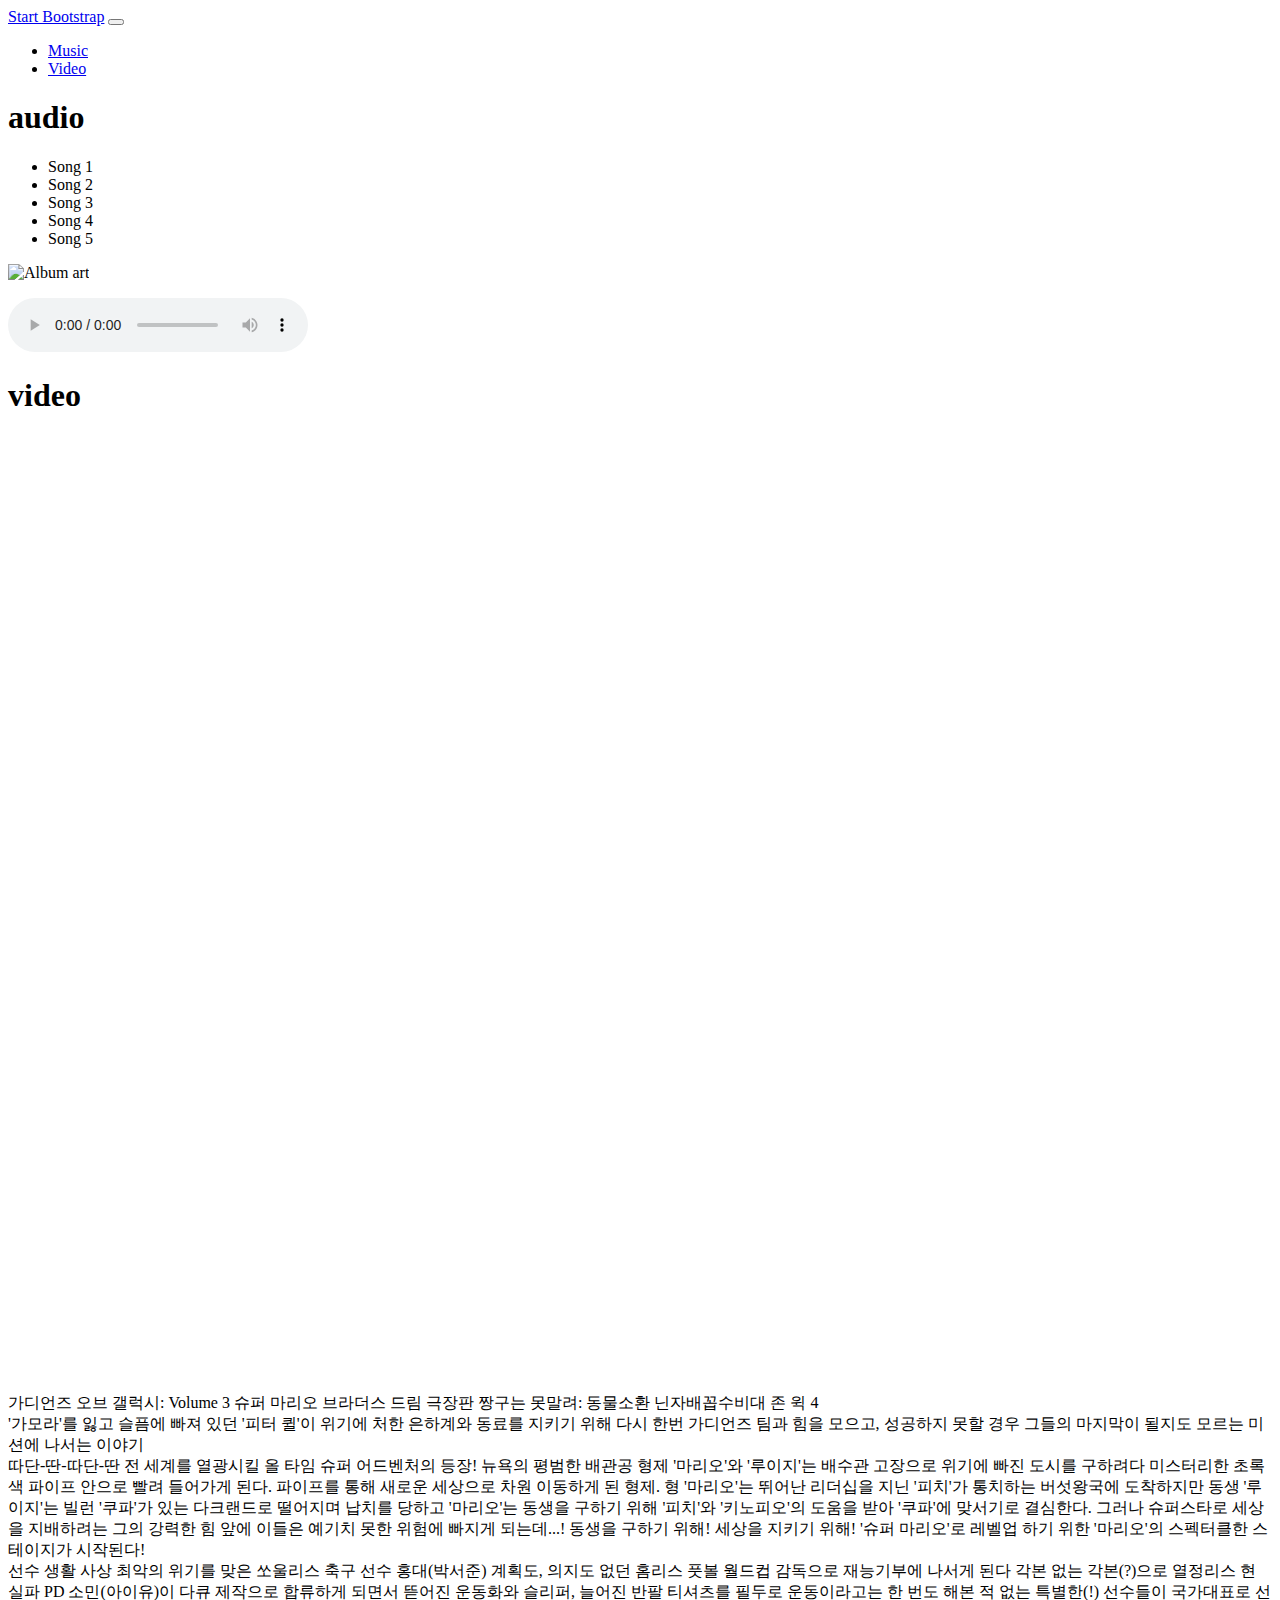
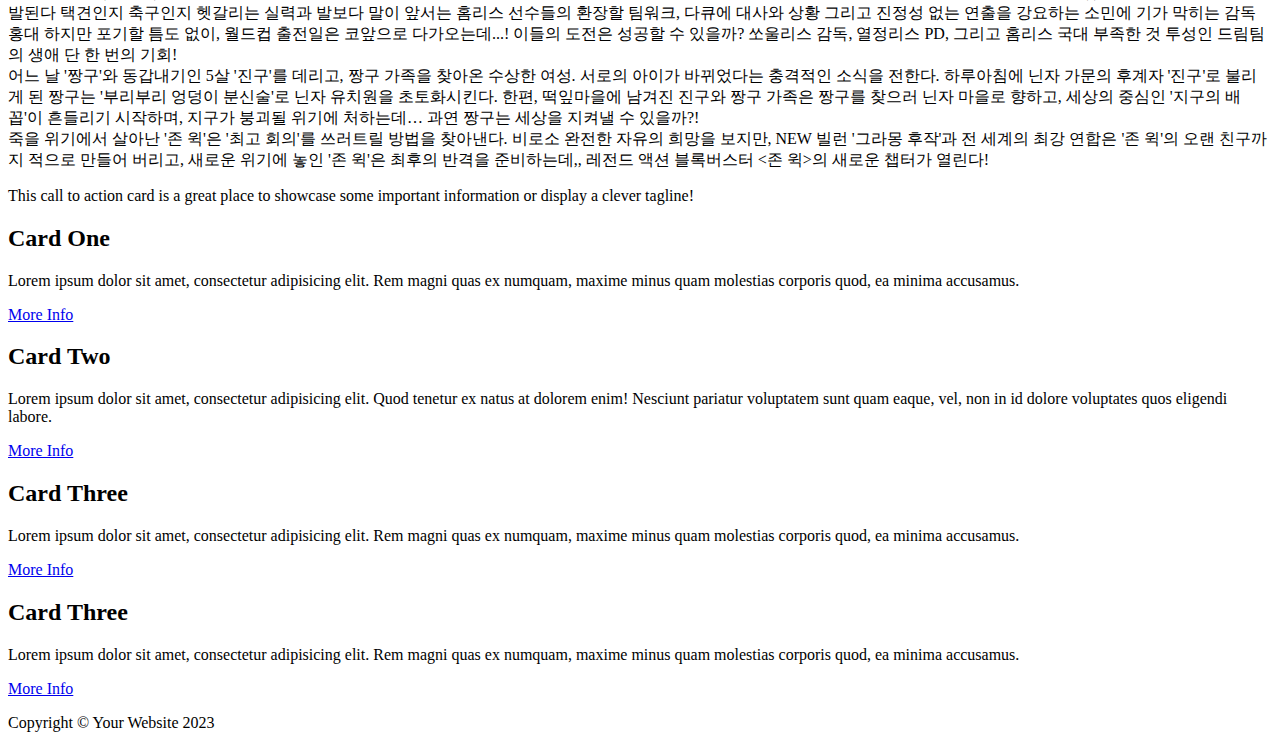
==== src/main/webapp/Team2.html @ cc50f1b0 "Add: Bootstrap" ====
<!DOCTYPE html>
<html>
<head>
<meta charset="UTF-8">
<title>Insert title here</title>
<link rel="stylesheet" href="/resources/boot/css/styles.css">
<link rel="stylesheet" href="/resources/css/style.css">
<style>
/*
@font-face {
     font-family: 'ya';
     src: url('야놀자_야체_Regular.ttf') format('woff');
}*/
</style>
</head>
<body>
	<!-- Responsive navbar-->
	<nav class="navbar navbar-expand-lg navbar-dark bg-dark">
		<div class="container px-5">
			<a class="navbar-brand" href="#!">Start Bootstrap</a>
			<button class="navbar-toggler" type="button"
				data-bs-toggle="collapse" data-bs-target="#navbarSupportedContent"
				aria-controls="navbarSupportedContent" aria-expanded="false"
				aria-label="Toggle navigation">
				<span class="navbar-toggler-icon"></span>
			</button>
			<div class="collapse navbar-collapse" id="navbarSupportedContent">
				<ul class="navbar-nav ms-auto mb-2 mb-lg-0">
					<li class="nav-item"><a id="musicAtag" class="nav-link active"
						aria-current="page" href="#!">Music</a></li>
					<li class="nav-item"><a id="videoAtag" class="nav-link" href="#!">Video</a></li>
				</ul>
			</div>
		</div>
	</nav>
	<!-- Page Content-->
	<div class="container px-4 px-lg-5">
		<!-- Heading Row-->
		<section id="section2" class="on">
			<h1>audio</h1>
			<div class="mainAudio">
				<ul class="playlist">
					<li data-src="/resources/audio/bgm1.mp3" data-info="브금 1 입니다."
						data-image="/resources/img/album1.jpg">Song 1</li>
					<li data-src="/resources/audio/bgm2.mp3" data-info="브금 2에요."
						data-image="/resources/img/album2.jpg">Song 2</li>
					<li data-src="/resources/audio/bgm3.mp3" data-info="브금 3임당."
						data-image="/resources/img/album3.jpg">Song 3</li>
					<li data-src="/resources/audio/bgm4.mp3" data-info="브금 4 지롱"
						data-image="/resources/img/album4.jpg">Song 4</li>
					<li data-src="/resources/audio/bgm5.mp3" data-info="브금 5 라스트"
						data-image="/resources/img/album5.jpg">Song 5</li>
				</ul>

				<div id="song-info-container">
					<img id="album-art" src="" alt="Album art" />
					<p id="song-info"></p>
				</div>
				<audio id="audio-player" autoplay controls></audio>
			</div>
		</section>
		<section id="section3" class="off">
			<h1>video</h1>
			<div class="video-container">
				<!--영화 예고편-->
				<div class="mainVideo">
					<iframe id="video1" class="videos on" width="560" height="315"
						src="https://www.youtube.com/embed/XyHr-s3MfCQ?autoplay=1&mute=1"
						title="YouTube video player" frameborder="0"
						allow="accelerometer; autoplay; clipboard-write; encrypted-media; gyroscope; picture-in-picture; web-share"
						allowfullscreen></iframe>
					<iframe id="video2" class="videos off" width="560" height="315"
						src="https://www.youtube.com/embed/4jhz2NU-24Q?autoplay=1&mute=1"
						title="YouTube video player" frameborder="0"
						allow="accelerometer; autoplay; clipboard-write; encrypted-media; gyroscope; picture-in-picture; web-share"
						allowfullscreen></iframe>
					<iframe id="video3" class="videos off" width="560" height="315"
						src="https://www.youtube.com/embed/7pB7DPBqqvk?autoplay=1&mute=1"
						title="YouTube video player" frameborder="0"
						allow="accelerometer; autoplay; clipboard-write; encrypted-media; gyroscope; picture-in-picture; web-share"
						allowfullscreen></iframe>
					<iframe id="video4" class="videos off" width="560" height="315"
						src="https://www.youtube.com/embed/p5tOU3f4O6E?autoplay=1&mute=1"
						title="YouTube video player" frameborder="0"
						allow="accelerometer; autoplay; clipboard-write; encrypted-media; gyroscope; picture-in-picture; web-share"
						allowfullscreen></iframe>
					<iframe id="video5" class="videos off" width="560" height="315"
						src="https://www.youtube.com/embed/jsu9KYYG3og?autoplay=1&mute=1"
						title="YouTube video player" frameborder="0"
						allow="accelerometer; autoplay; clipboard-write; encrypted-media; gyroscope; picture-in-picture; web-share"
						allowfullscreen></iframe>
				</div>
				<div class="mainVideo-add">
					<div class="button-list">
						<a onclick="togglevideo(0)" class="on">가디언즈 오브 갤럭시: Volume 3 </a>
						<a onclick="togglevideo(1)" class="off">슈퍼 마리오 브라더스</a> <a
							onclick="togglevideo(2)" class="off">드림</a> <a
							onclick="togglevideo(3)" class="off">극장판 짱구는 못말려: 동물소환
							닌자배꼽수비대</a> <a onclick="togglevideo(4)" class="off">존 윅 4</a>
					</div>
					<!--영화 줄거리-->
					<div class="video-detail">
						<div class="on">'가모라'를 잃고 슬픔에 빠져 있던 '피터 퀼'이 위기에 처한 은하계와 동료를
							지키기 위해 다시 한번 가디언즈 팀과 힘을 모으고, 성공하지 못할 경우 그들의 마지막이 될지도 모르는 미션에 나서는
							이야기</div>
						<div class="off">따단-딴-따단-딴 전 세계를 열광시킬 올 타임 슈퍼 어드벤처의 등장! 뉴욕의
							평범한 배관공 형제 '마리오'와 '루이지'는 배수관 고장으로 위기에 빠진 도시를 구하려다 미스터리한 초록색 파이프
							안으로 빨려 들어가게 된다. 파이프를 통해 새로운 세상으로 차원 이동하게 된 형제. 형 '마리오'는 뛰어난 리더십을
							지닌 '피치'가 통치하는 버섯왕국에 도착하지만 동생 '루이지'는 빌런 '쿠파'가 있는 다크랜드로 떨어지며 납치를
							당하고 '마리오'는 동생을 구하기 위해 '피치'와 '키노피오'의 도움을 받아 '쿠파'에 맞서기로 결심한다. 그러나
							슈퍼스타로 세상을 지배하려는 그의 강력한 힘 앞에 이들은 예기치 못한 위험에 빠지게 되는데...! 동생을 구하기
							위해! 세상을 지키기 위해! '슈퍼 마리오'로 레벨업 하기 위한 '마리오'의 스펙터클한 스테이지가 시작된다!</div>
						<div class="off">선수 생활 사상 최악의 위기를 맞은 쏘울리스 축구 선수 홍대(박서준) 계획도,
							의지도 없던 홈리스 풋볼 월드컵 감독으로 재능기부에 나서게 된다 각본 없는 각본(?)으로 열정리스 현실파 PD
							소민(아이유)이 다큐 제작으로 합류하게 되면서 뜯어진 운동화와 슬리퍼, 늘어진 반팔 티셔츠를 필두로 운동이라고는 한
							번도 해본 적 없는 특별한(!) 선수들이 국가대표로 선발된다 택견인지 축구인지 헷갈리는 실력과 발보다 말이 앞서는
							홈리스 선수들의 환장할 팀워크, 다큐에 대사와 상황 그리고 진정성 없는 연출을 강요하는 소민에 기가 막히는 감독 홍대
							하지만 포기할 틈도 없이, 월드컵 출전일은 코앞으로 다가오는데...! 이들의 도전은 성공할 수 있을까? 쏘울리스
							감독, 열정리스 PD, 그리고 홈리스 국대 부족한 것 투성인 드림팀의 생애 단 한 번의 기회!</div>
						<div class="off">어느 날 '짱구'와 동갑내기인 5살 '진구'를 데리고, 짱구 가족을 찾아온
							수상한 여성. 서로의 아이가 바뀌었다는 충격적인 소식을 전한다. 하루아침에 닌자 가문의 후계자 '진구'로 불리게 된
							짱구는 '부리부리 엉덩이 분신술'로 닌자 유치원을 초토화시킨다. 한편, 떡잎마을에 남겨진 진구와 짱구 가족은 짱구를
							찾으러 닌자 마을로 향하고, 세상의 중심인 '지구의 배꼽'이 흔들리기 시작하며, 지구가 붕괴될 위기에 처하는데… 과연
							짱구는 세상을 지켜낼 수 있을까?!</div>
						<div class="off">죽을 위기에서 살아난 '존 윅'은 '최고 회의'를 쓰러트릴 방법을 찾아낸다.
							비로소 완전한 자유의 희망을 보지만, NEW 빌런 '그라몽 후작'과 전 세계의 최강 연합은 '존 윅'의 오랜 친구까지
							적으로 만들어 버리고, 새로운 위기에 놓인 '존 윅'은 최후의 반격을 준비하는데,, 레전드 액션 블록버스터 &lt;존
							윅&gt;의 새로운 챕터가 열린다!</div>
					</div>
				</div>
			</div>
		</section>
		<!-- Call to Action-->
		<div class="card text-white bg-secondary my-5 py-4 text-center">
			<div class="card-body">
				<p class="text-white m-0">This call to action card is a great
					place to showcase some important information or display a clever
					tagline!</p>
			</div>
		</div>
		<!-- Content Row-->
		<div class="row gx-4 gx-lg-5">
			<div class="col-md-4 mb-5">
				<div class="card h-100">
					<div class="card-body">
						<h2 class="card-title">Card One</h2>
						<p class="card-text">Lorem ipsum dolor sit amet, consectetur
							adipisicing elit. Rem magni quas ex numquam, maxime minus quam
							molestias corporis quod, ea minima accusamus.</p>
					</div>
					<div class="card-footer">
						<a class="btn btn-primary btn-sm" href="#!">More Info</a>
					</div>
				</div>
			</div>
			<div class="col-md-4 mb-5">
				<div class="card h-100">
					<div class="card-body">
						<h2 class="card-title">Card Two</h2>
						<p class="card-text">Lorem ipsum dolor sit amet, consectetur
							adipisicing elit. Quod tenetur ex natus at dolorem enim! Nesciunt
							pariatur voluptatem sunt quam eaque, vel, non in id dolore
							voluptates quos eligendi labore.</p>
					</div>
					<div class="card-footer">
						<a class="btn btn-primary btn-sm" href="#!">More Info</a>
					</div>
				</div>
			</div>
			<div class="col-md-4 mb-5">
				<div class="card h-100">
					<div class="card-body">
						<h2 class="card-title">Card Three</h2>
						<p class="card-text">Lorem ipsum dolor sit amet, consectetur
							adipisicing elit. Rem magni quas ex numquam, maxime minus quam
							molestias corporis quod, ea minima accusamus.</p>
					</div>
					<div class="card-footer">
						<a class="btn btn-primary btn-sm" href="#!">More Info</a>
					</div>
				</div>
			</div>
			<div class="col-md-4 mb-5">
				<div class="card h-100">
					<div class="card-body">
						<h2 class="card-title">Card Three</h2>
						<p class="card-text">Lorem ipsum dolor sit amet, consectetur
							adipisicing elit. Rem magni quas ex numquam, maxime minus quam
							molestias corporis quod, ea minima accusamus.</p>
					</div>
					<div class="card-footer">
						<a class="btn btn-primary btn-sm" href="#!">More Info</a>
					</div>
				</div>
			</div>
		</div>
	</div>
	<!-- Footer-->
	<footer class="py-5 bg-dark">
		<div class="container px-4 px-lg-5">
			<p class="m-0 text-center text-white">Copyright &copy; Your
				Website 2023</p>
		</div>
	</footer>
	<!-- Bootstrap core JS-->
	<script
		src="https://cdn.jsdelivr.net/npm/bootstrap@5.2.3/dist/js/bootstrap.bundle.min.js"></script>
	<!-- Core theme JS-->
	<script src="/resourses/boot/js/scripts.js"></script>
	<script defer src="/resources/js/script.js"></script>
</body>
</html>
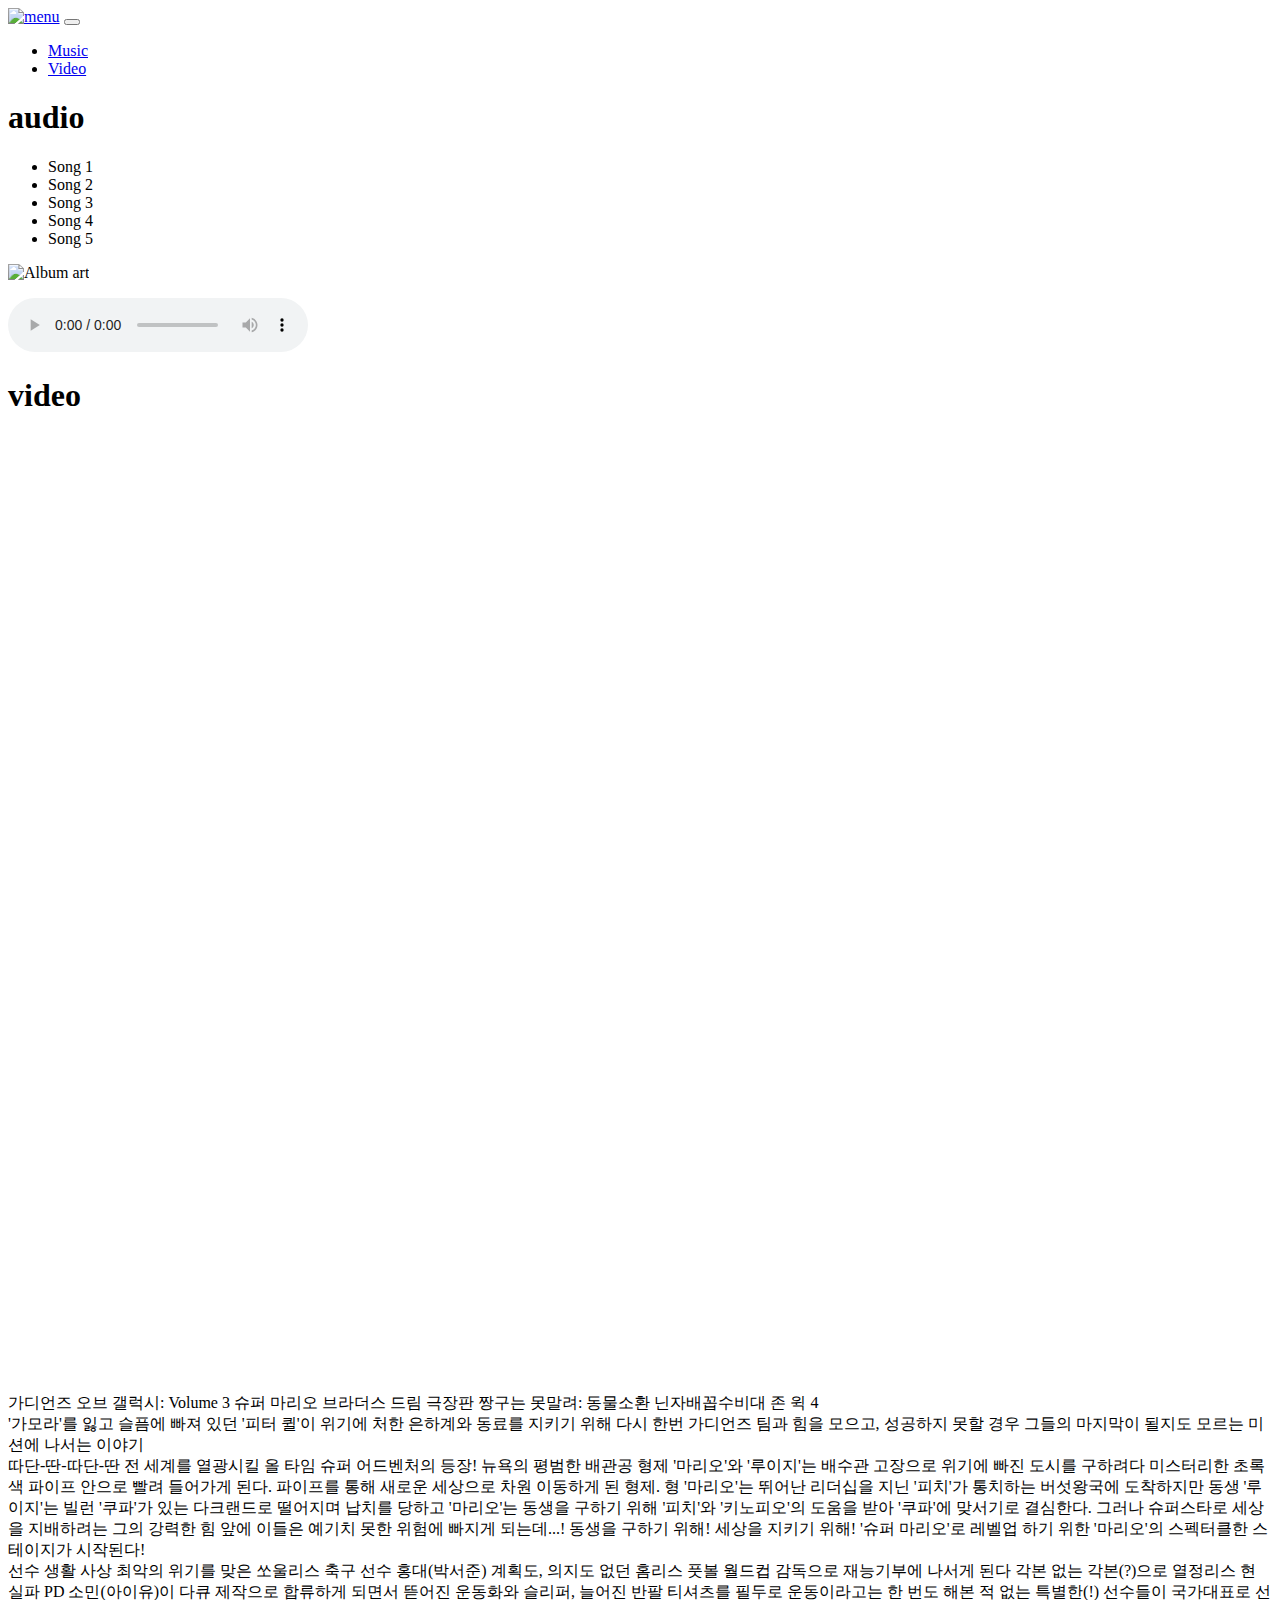
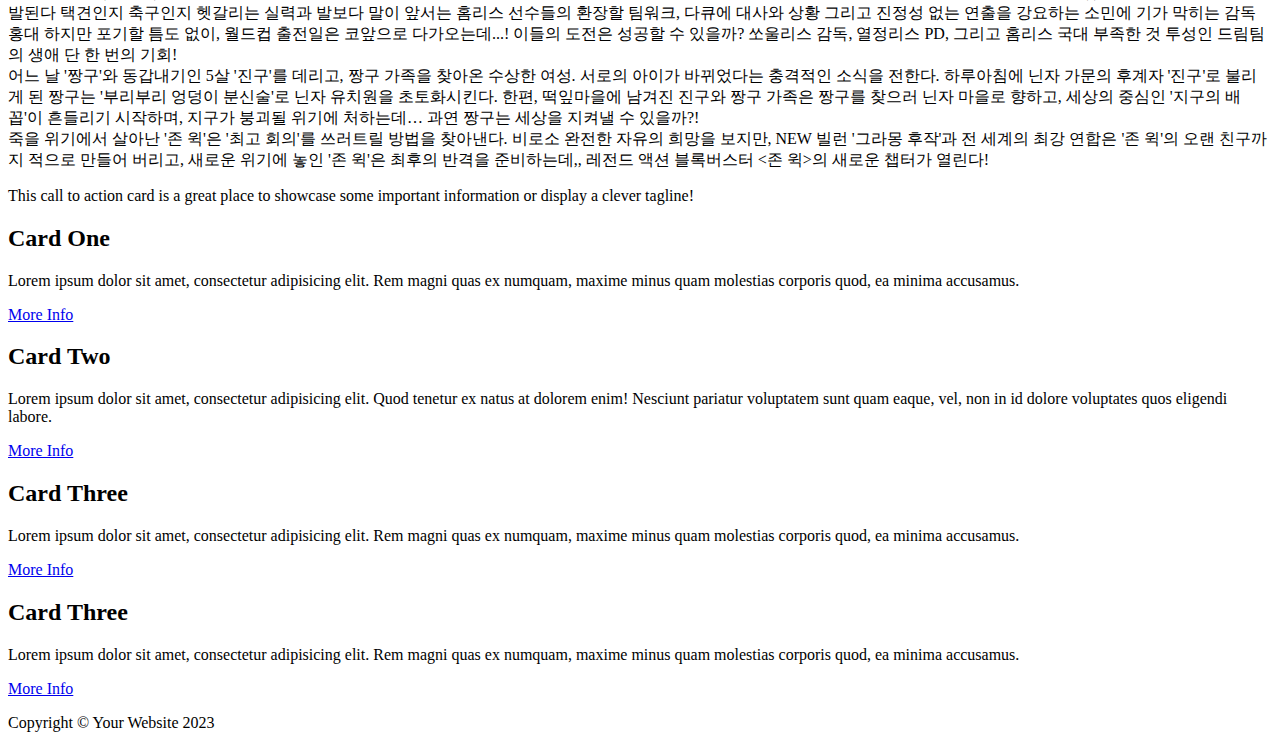
==== commit 9176bd73: "Modified: 2 team files of css and js and html AND Add: image" ====
--- a/src/main/webapp/Team2.html
+++ b/src/main/webapp/Team2.html
@@ -17,7 +17,9 @@
 	<!-- Responsive navbar-->
 	<nav class="navbar navbar-expand-lg navbar-dark bg-dark">
 		<div class="container px-5">
-			<a class="navbar-brand" href="#!">Start Bootstrap</a>
+			<a href="#"><img id="mini-nav-logo"
+				src="/resources/img/logo2.png" alt="menu" /></a>
+			<!-- <a class="navbar-brand" href="#!">Start Bootstrap</a>-->
 			<button class="navbar-toggler" type="button"
 				data-bs-toggle="collapse" data-bs-target="#navbarSupportedContent"
 				aria-controls="navbarSupportedContent" aria-expanded="false"
@@ -28,7 +30,8 @@
 				<ul class="navbar-nav ms-auto mb-2 mb-lg-0">
 					<li class="nav-item"><a id="musicAtag" class="nav-link active"
 						aria-current="page" href="#!">Music</a></li>
-					<li class="nav-item"><a id="videoAtag" class="nav-link" href="#!">Video</a></li>
+					<li class="nav-item"><a id="videoAtag" class="nav-link"
+						href="#!">Video</a></li>
 				</ul>
 			</div>
 		</div>
@@ -53,7 +56,7 @@
 				</ul>
 
 				<div id="song-info-container">
-					<img id="album-art" src="" alt="Album art" />
+					<img id="album-art" src="/resources/img/album1.jpg" alt="Album art" />
 					<p id="song-info"></p>
 				</div>
 				<audio id="audio-player" autoplay controls></audio>
@@ -61,73 +64,75 @@
 		</section>
 		<section id="section3" class="off">
 			<h1>video</h1>
-			<div class="video-container">
-				<!--영화 예고편-->
-				<div class="mainVideo">
-					<iframe id="video1" class="videos on" width="560" height="315"
-						src="https://www.youtube.com/embed/XyHr-s3MfCQ?autoplay=1&mute=1"
-						title="YouTube video player" frameborder="0"
-						allow="accelerometer; autoplay; clipboard-write; encrypted-media; gyroscope; picture-in-picture; web-share"
-						allowfullscreen></iframe>
-					<iframe id="video2" class="videos off" width="560" height="315"
-						src="https://www.youtube.com/embed/4jhz2NU-24Q?autoplay=1&mute=1"
-						title="YouTube video player" frameborder="0"
-						allow="accelerometer; autoplay; clipboard-write; encrypted-media; gyroscope; picture-in-picture; web-share"
-						allowfullscreen></iframe>
-					<iframe id="video3" class="videos off" width="560" height="315"
-						src="https://www.youtube.com/embed/7pB7DPBqqvk?autoplay=1&mute=1"
-						title="YouTube video player" frameborder="0"
-						allow="accelerometer; autoplay; clipboard-write; encrypted-media; gyroscope; picture-in-picture; web-share"
-						allowfullscreen></iframe>
-					<iframe id="video4" class="videos off" width="560" height="315"
-						src="https://www.youtube.com/embed/p5tOU3f4O6E?autoplay=1&mute=1"
-						title="YouTube video player" frameborder="0"
-						allow="accelerometer; autoplay; clipboard-write; encrypted-media; gyroscope; picture-in-picture; web-share"
-						allowfullscreen></iframe>
-					<iframe id="video5" class="videos off" width="560" height="315"
-						src="https://www.youtube.com/embed/jsu9KYYG3og?autoplay=1&mute=1"
-						title="YouTube video player" frameborder="0"
-						allow="accelerometer; autoplay; clipboard-write; encrypted-media; gyroscope; picture-in-picture; web-share"
-						allowfullscreen></iframe>
-				</div>
-				<div class="mainVideo-add">
-					<div class="button-list">
-						<a onclick="togglevideo(0)" class="on">가디언즈 오브 갤럭시: Volume 3 </a>
-						<a onclick="togglevideo(1)" class="off">슈퍼 마리오 브라더스</a> <a
-							onclick="togglevideo(2)" class="off">드림</a> <a
-							onclick="togglevideo(3)" class="off">극장판 짱구는 못말려: 동물소환
-							닌자배꼽수비대</a> <a onclick="togglevideo(4)" class="off">존 윅 4</a>
-					</div>
-					<!--영화 줄거리-->
-					<div class="video-detail">
-						<div class="on">'가모라'를 잃고 슬픔에 빠져 있던 '피터 퀼'이 위기에 처한 은하계와 동료를
-							지키기 위해 다시 한번 가디언즈 팀과 힘을 모으고, 성공하지 못할 경우 그들의 마지막이 될지도 모르는 미션에 나서는
-							이야기</div>
-						<div class="off">따단-딴-따단-딴 전 세계를 열광시킬 올 타임 슈퍼 어드벤처의 등장! 뉴욕의
-							평범한 배관공 형제 '마리오'와 '루이지'는 배수관 고장으로 위기에 빠진 도시를 구하려다 미스터리한 초록색 파이프
-							안으로 빨려 들어가게 된다. 파이프를 통해 새로운 세상으로 차원 이동하게 된 형제. 형 '마리오'는 뛰어난 리더십을
-							지닌 '피치'가 통치하는 버섯왕국에 도착하지만 동생 '루이지'는 빌런 '쿠파'가 있는 다크랜드로 떨어지며 납치를
-							당하고 '마리오'는 동생을 구하기 위해 '피치'와 '키노피오'의 도움을 받아 '쿠파'에 맞서기로 결심한다. 그러나
-							슈퍼스타로 세상을 지배하려는 그의 강력한 힘 앞에 이들은 예기치 못한 위험에 빠지게 되는데...! 동생을 구하기
-							위해! 세상을 지키기 위해! '슈퍼 마리오'로 레벨업 하기 위한 '마리오'의 스펙터클한 스테이지가 시작된다!</div>
-						<div class="off">선수 생활 사상 최악의 위기를 맞은 쏘울리스 축구 선수 홍대(박서준) 계획도,
-							의지도 없던 홈리스 풋볼 월드컵 감독으로 재능기부에 나서게 된다 각본 없는 각본(?)으로 열정리스 현실파 PD
-							소민(아이유)이 다큐 제작으로 합류하게 되면서 뜯어진 운동화와 슬리퍼, 늘어진 반팔 티셔츠를 필두로 운동이라고는 한
-							번도 해본 적 없는 특별한(!) 선수들이 국가대표로 선발된다 택견인지 축구인지 헷갈리는 실력과 발보다 말이 앞서는
-							홈리스 선수들의 환장할 팀워크, 다큐에 대사와 상황 그리고 진정성 없는 연출을 강요하는 소민에 기가 막히는 감독 홍대
-							하지만 포기할 틈도 없이, 월드컵 출전일은 코앞으로 다가오는데...! 이들의 도전은 성공할 수 있을까? 쏘울리스
-							감독, 열정리스 PD, 그리고 홈리스 국대 부족한 것 투성인 드림팀의 생애 단 한 번의 기회!</div>
-						<div class="off">어느 날 '짱구'와 동갑내기인 5살 '진구'를 데리고, 짱구 가족을 찾아온
-							수상한 여성. 서로의 아이가 바뀌었다는 충격적인 소식을 전한다. 하루아침에 닌자 가문의 후계자 '진구'로 불리게 된
-							짱구는 '부리부리 엉덩이 분신술'로 닌자 유치원을 초토화시킨다. 한편, 떡잎마을에 남겨진 진구와 짱구 가족은 짱구를
-							찾으러 닌자 마을로 향하고, 세상의 중심인 '지구의 배꼽'이 흔들리기 시작하며, 지구가 붕괴될 위기에 처하는데… 과연
-							짱구는 세상을 지켜낼 수 있을까?!</div>
-						<div class="off">죽을 위기에서 살아난 '존 윅'은 '최고 회의'를 쓰러트릴 방법을 찾아낸다.
-							비로소 완전한 자유의 희망을 보지만, NEW 빌런 '그라몽 후작'과 전 세계의 최강 연합은 '존 윅'의 오랜 친구까지
-							적으로 만들어 버리고, 새로운 위기에 놓인 '존 윅'은 최후의 반격을 준비하는데,, 레전드 액션 블록버스터 &lt;존
-							윅&gt;의 새로운 챕터가 열린다!</div>
-					</div>
-				</div>
+			<div>
+				<div class="video-container">
+					<!--영화 예고편-->
+					<div class="mainVideo">
+						<iframe id="video1" class="videos on" width="560" height="315"
+							src="https://www.youtube.com/embed/XyHr-s3MfCQ?autoplay=1&mute=1"
+							title="YouTube video player" frameborder="0"
+							allow="accelerometer; autoplay; clipboard-write; encrypted-media; gyroscope; picture-in-picture; web-share"
+							allowfullscreen></iframe>
+						<iframe id="video2" class="videos off" width="560" height="315"
+							src="https://www.youtube.com/embed/4jhz2NU-24Q?autoplay=1&mute=1"
+							title="YouTube video player" frameborder="0"
+							allow="accelerometer; autoplay; clipboard-write; encrypted-media; gyroscope; picture-in-picture; web-share"
+							allowfullscreen></iframe>
+						<iframe id="video3" class="videos off" width="560" height="315"
+							src="https://www.youtube.com/embed/7pB7DPBqqvk?autoplay=1&mute=1"
+							title="YouTube video player" frameborder="0"
+							allow="accelerometer; autoplay; clipboard-write; encrypted-media; gyroscope; picture-in-picture; web-share"
+							allowfullscreen></iframe>
+						<iframe id="video4" class="videos off" width="560" height="315"
+							src="https://www.youtube.com/embed/p5tOU3f4O6E?autoplay=1&mute=1"
+							title="YouTube video player" frameborder="0"
+							allow="accelerometer; autoplay; clipboard-write; encrypted-media; gyroscope; picture-in-picture; web-share"
+							allowfullscreen></iframe>
+						<iframe id="video5" class="videos off" width="560" height="315"
+							src="https://www.youtube.com/embed/jsu9KYYG3og?autoplay=1&mute=1"
+							title="YouTube video player" frameborder="0"
+							allow="accelerometer; autoplay; clipboard-write; encrypted-media; gyroscope; picture-in-picture; web-share"
+							allowfullscreen></iframe>
+					</div>
+					<div>
+						<div class="button-list">
+							<a onclick="togglevideo(0)" class="on">가디언즈 오브 갤럭시: Volume 3
+							</a> <a onclick="togglevideo(1)" class="off">슈퍼 마리오 브라더스</a> <a
+								onclick="togglevideo(2)" class="off">드림</a> <a
+								onclick="togglevideo(3)" class="off">극장판 짱구는 못말려: 동물소환
+								닌자배꼽수비대</a> <a onclick="togglevideo(4)" class="off">존 윅 4</a>
+						</div>
+					</div>
+				</div>
+			</div>
+			<!--영화 줄거리-->
+			<div class="video-detail">
+				<div class="on">'가모라'를 잃고 슬픔에 빠져 있던 '피터 퀼'이 위기에 처한 은하계와 동료를
+					지키기 위해 다시 한번 가디언즈 팀과 힘을 모으고, 성공하지 못할 경우 그들의 마지막이 될지도 모르는 미션에 나서는
+					이야기</div>
+				<div class="off">따단-딴-따단-딴 전 세계를 열광시킬 올 타임 슈퍼 어드벤처의 등장! 뉴욕의
+					평범한 배관공 형제 '마리오'와 '루이지'는 배수관 고장으로 위기에 빠진 도시를 구하려다 미스터리한 초록색 파이프 안으로
+					빨려 들어가게 된다. 파이프를 통해 새로운 세상으로 차원 이동하게 된 형제. 형 '마리오'는 뛰어난 리더십을 지닌
+					'피치'가 통치하는 버섯왕국에 도착하지만 동생 '루이지'는 빌런 '쿠파'가 있는 다크랜드로 떨어지며 납치를 당하고
+					'마리오'는 동생을 구하기 위해 '피치'와 '키노피오'의 도움을 받아 '쿠파'에 맞서기로 결심한다. 그러나 슈퍼스타로
+					세상을 지배하려는 그의 강력한 힘 앞에 이들은 예기치 못한 위험에 빠지게 되는데...! 동생을 구하기 위해! 세상을
+					지키기 위해! '슈퍼 마리오'로 레벨업 하기 위한 '마리오'의 스펙터클한 스테이지가 시작된다!</div>
+				<div class="off">선수 생활 사상 최악의 위기를 맞은 쏘울리스 축구 선수 홍대(박서준) 계획도,
+					의지도 없던 홈리스 풋볼 월드컵 감독으로 재능기부에 나서게 된다 각본 없는 각본(?)으로 열정리스 현실파 PD
+					소민(아이유)이 다큐 제작으로 합류하게 되면서 뜯어진 운동화와 슬리퍼, 늘어진 반팔 티셔츠를 필두로 운동이라고는 한 번도
+					해본 적 없는 특별한(!) 선수들이 국가대표로 선발된다 택견인지 축구인지 헷갈리는 실력과 발보다 말이 앞서는 홈리스
+					선수들의 환장할 팀워크, 다큐에 대사와 상황 그리고 진정성 없는 연출을 강요하는 소민에 기가 막히는 감독 홍대 하지만
+					포기할 틈도 없이, 월드컵 출전일은 코앞으로 다가오는데...! 이들의 도전은 성공할 수 있을까? 쏘울리스 감독, 열정리스
+					PD, 그리고 홈리스 국대 부족한 것 투성인 드림팀의 생애 단 한 번의 기회!</div>
+				<div class="off">어느 날 '짱구'와 동갑내기인 5살 '진구'를 데리고, 짱구 가족을 찾아온 수상한
+					여성. 서로의 아이가 바뀌었다는 충격적인 소식을 전한다. 하루아침에 닌자 가문의 후계자 '진구'로 불리게 된 짱구는
+					'부리부리 엉덩이 분신술'로 닌자 유치원을 초토화시킨다. 한편, 떡잎마을에 남겨진 진구와 짱구 가족은 짱구를 찾으러 닌자
+					마을로 향하고, 세상의 중심인 '지구의 배꼽'이 흔들리기 시작하며, 지구가 붕괴될 위기에 처하는데… 과연 짱구는 세상을
+					지켜낼 수 있을까?!</div>
+				<div class="off">죽을 위기에서 살아난 '존 윅'은 '최고 회의'를 쓰러트릴 방법을 찾아낸다.
+					비로소 완전한 자유의 희망을 보지만, NEW 빌런 '그라몽 후작'과 전 세계의 최강 연합은 '존 윅'의 오랜 친구까지
+					적으로 만들어 버리고, 새로운 위기에 놓인 '존 윅'은 최후의 반격을 준비하는데,, 레전드 액션 블록버스터 &lt;존
+					윅&gt;의 새로운 챕터가 열린다!</div>
 			</div>
 		</section>
 		<!-- Call to Action-->
@@ -139,7 +144,7 @@
 			</div>
 		</div>
 		<!-- Content Row-->
-		<div class="row gx-4 gx-lg-5">
+		<div class="row gx-4 gx-lg-5 cardlist">
 			<div class="col-md-4 mb-5">
 				<div class="card h-100">
 					<div class="card-body">
@@ -206,7 +211,7 @@
 	<script
 		src="https://cdn.jsdelivr.net/npm/bootstrap@5.2.3/dist/js/bootstrap.bundle.min.js"></script>
 	<!-- Core theme JS-->
-	<script src="/resourses/boot/js/scripts.js"></script>
+	<script src="/resources/boot/js/scripts.js"></script>
 	<script defer src="/resources/js/script.js"></script>
 </body>
 </html>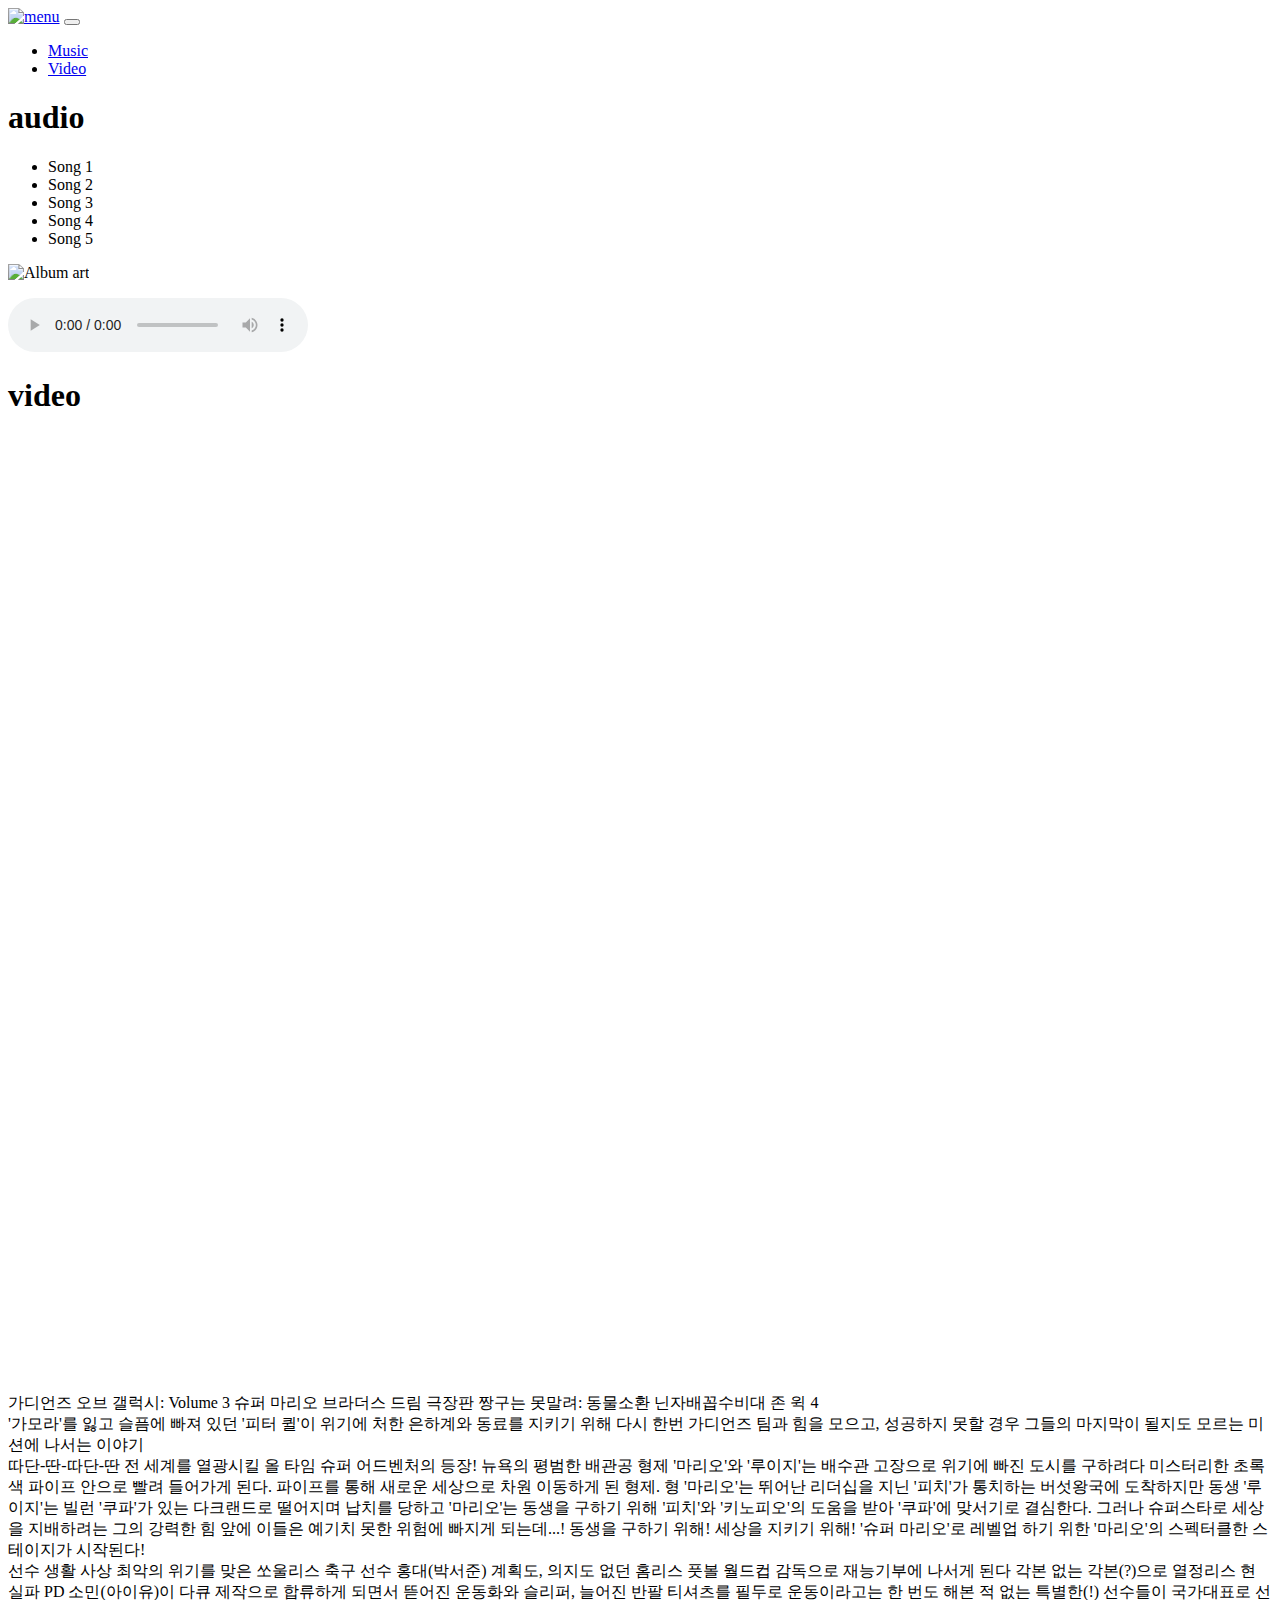
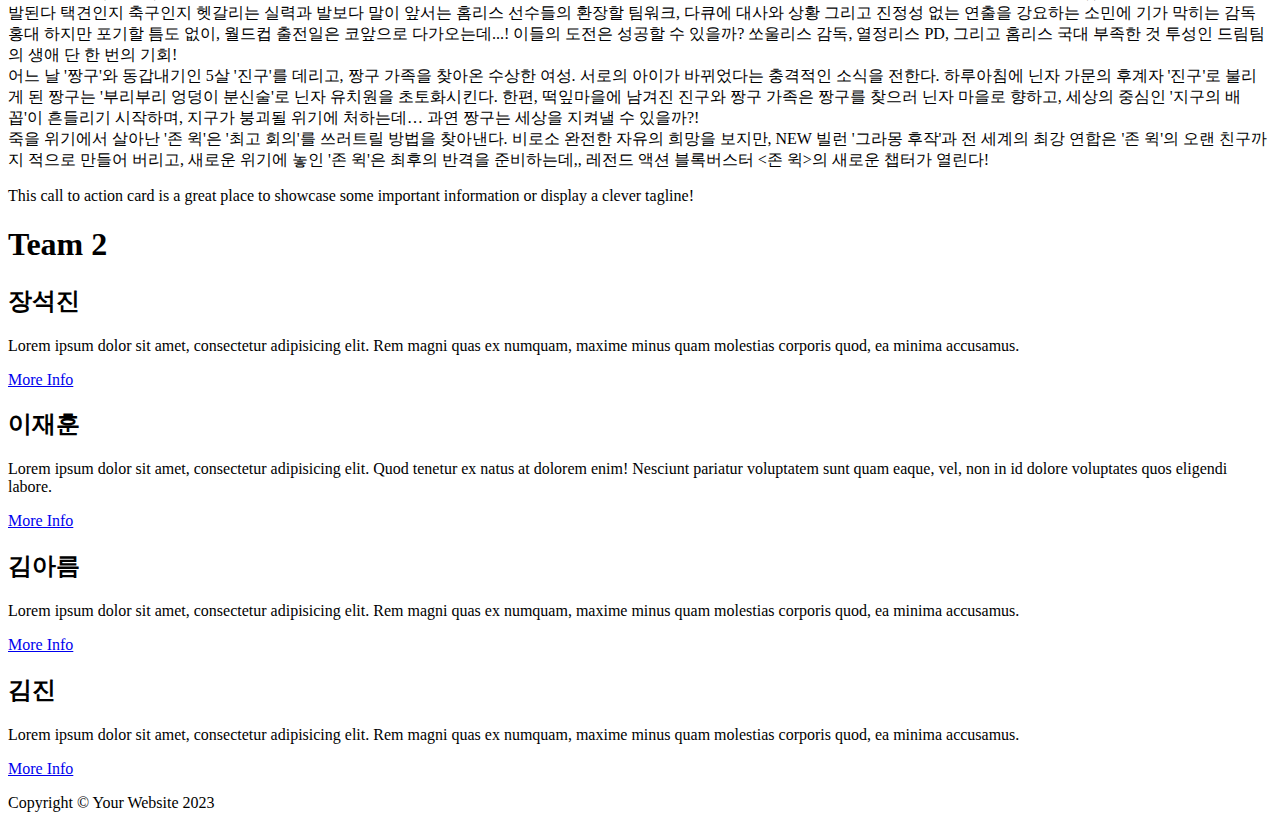
==== commit 623a94f9: "Modified: Team2.html" ====
--- a/src/main/webapp/Team2.html
+++ b/src/main/webapp/Team2.html
@@ -67,32 +67,34 @@
 			<div>
 				<div class="video-container">
 					<!--영화 예고편-->
-					<div class="mainVideo">
-						<iframe id="video1" class="videos on" width="560" height="315"
-							src="https://www.youtube.com/embed/XyHr-s3MfCQ?autoplay=1&mute=1"
-							title="YouTube video player" frameborder="0"
-							allow="accelerometer; autoplay; clipboard-write; encrypted-media; gyroscope; picture-in-picture; web-share"
-							allowfullscreen></iframe>
-						<iframe id="video2" class="videos off" width="560" height="315"
-							src="https://www.youtube.com/embed/4jhz2NU-24Q?autoplay=1&mute=1"
-							title="YouTube video player" frameborder="0"
-							allow="accelerometer; autoplay; clipboard-write; encrypted-media; gyroscope; picture-in-picture; web-share"
-							allowfullscreen></iframe>
-						<iframe id="video3" class="videos off" width="560" height="315"
-							src="https://www.youtube.com/embed/7pB7DPBqqvk?autoplay=1&mute=1"
-							title="YouTube video player" frameborder="0"
-							allow="accelerometer; autoplay; clipboard-write; encrypted-media; gyroscope; picture-in-picture; web-share"
-							allowfullscreen></iframe>
-						<iframe id="video4" class="videos off" width="560" height="315"
-							src="https://www.youtube.com/embed/p5tOU3f4O6E?autoplay=1&mute=1"
-							title="YouTube video player" frameborder="0"
-							allow="accelerometer; autoplay; clipboard-write; encrypted-media; gyroscope; picture-in-picture; web-share"
-							allowfullscreen></iframe>
-						<iframe id="video5" class="videos off" width="560" height="315"
-							src="https://www.youtube.com/embed/jsu9KYYG3og?autoplay=1&mute=1"
-							title="YouTube video player" frameborder="0"
-							allow="accelerometer; autoplay; clipboard-write; encrypted-media; gyroscope; picture-in-picture; web-share"
-							allowfullscreen></iframe>
+					<div>
+						<div class="mainVideo">
+							<iframe id="video1" class="videos on" width="" height="315"
+								src="https://www.youtube.com/embed/XyHr-s3MfCQ?autoplay=1&mute=1"
+								title="YouTube video player" frameborder="0"
+								allow="accelerometer; autoplay; clipboard-write; encrypted-media; gyroscope; picture-in-picture; web-share"
+								allowfullscreen></iframe>
+							<iframe id="video2" class="videos off" width="560" height="315"
+								src="https://www.youtube.com/embed/4jhz2NU-24Q?autoplay=1&mute=1"
+								title="YouTube video player" frameborder="0"
+								allow="accelerometer; autoplay; clipboard-write; encrypted-media; gyroscope; picture-in-picture; web-share"
+								allowfullscreen></iframe>
+							<iframe id="video3" class="videos off" width="560" height="315"
+								src="https://www.youtube.com/embed/7pB7DPBqqvk?autoplay=1&mute=1"
+								title="YouTube video player" frameborder="0"
+								allow="accelerometer; autoplay; clipboard-write; encrypted-media; gyroscope; picture-in-picture; web-share"
+								allowfullscreen></iframe>
+							<iframe id="video4" class="videos off" width="560" height="315"
+								src="https://www.youtube.com/embed/p5tOU3f4O6E?autoplay=1&mute=1"
+								title="YouTube video player" frameborder="0"
+								allow="accelerometer; autoplay; clipboard-write; encrypted-media; gyroscope; picture-in-picture; web-share"
+								allowfullscreen></iframe>
+							<iframe id="video5" class="videos off" width="560" height="315"
+								src="https://www.youtube.com/embed/jsu9KYYG3og?autoplay=1&mute=1"
+								title="YouTube video player" frameborder="0"
+								allow="accelerometer; autoplay; clipboard-write; encrypted-media; gyroscope; picture-in-picture; web-share"
+								allowfullscreen></iframe>
+						</div>
 					</div>
 					<div>
 						<div class="button-list">
@@ -144,11 +146,12 @@
 			</div>
 		</div>
 		<!-- Content Row-->
+		<h1 class="card-header">Team 2</h1>
 		<div class="row gx-4 gx-lg-5 cardlist">
 			<div class="col-md-4 mb-5">
 				<div class="card h-100">
 					<div class="card-body">
-						<h2 class="card-title">Card One</h2>
+						<h2 class="card-title">장석진</h2>
 						<p class="card-text">Lorem ipsum dolor sit amet, consectetur
 							adipisicing elit. Rem magni quas ex numquam, maxime minus quam
 							molestias corporis quod, ea minima accusamus.</p>
@@ -161,21 +164,21 @@
 			<div class="col-md-4 mb-5">
 				<div class="card h-100">
 					<div class="card-body">
-						<h2 class="card-title">Card Two</h2>
+						<h2 class="card-title">이재훈</h2>
 						<p class="card-text">Lorem ipsum dolor sit amet, consectetur
 							adipisicing elit. Quod tenetur ex natus at dolorem enim! Nesciunt
 							pariatur voluptatem sunt quam eaque, vel, non in id dolore
 							voluptates quos eligendi labore.</p>
 					</div>
 					<div class="card-footer">
-						<a class="btn btn-primary btn-sm" href="#!">More Info</a>
-					</div>
-				</div>
-			</div>
-			<div class="col-md-4 mb-5">
-				<div class="card h-100">
-					<div class="card-body">
-						<h2 class="card-title">Card Three</h2>
+						<a class="btn btn-primary btn-sm" href="/profilePage/Lee.html">More Info</a>
+					</div>
+				</div>
+			</div>
+			<div class="col-md-4 mb-5">
+				<div class="card h-100">
+					<div class="card-body">
+						<h2 class="card-title">김아름</h2>
 						<p class="card-text">Lorem ipsum dolor sit amet, consectetur
 							adipisicing elit. Rem magni quas ex numquam, maxime minus quam
 							molestias corporis quod, ea minima accusamus.</p>
@@ -188,13 +191,13 @@
 			<div class="col-md-4 mb-5">
 				<div class="card h-100">
 					<div class="card-body">
-						<h2 class="card-title">Card Three</h2>
+						<h2 class="card-title">김진</h2>
 						<p class="card-text">Lorem ipsum dolor sit amet, consectetur
 							adipisicing elit. Rem magni quas ex numquam, maxime minus quam
 							molestias corporis quod, ea minima accusamus.</p>
 					</div>
 					<div class="card-footer">
-						<a class="btn btn-primary btn-sm" href="#!">More Info</a>
+						<a class="btn btn-primary btn-sm" href="/profilePage/KimJin.html">More Info</a>
 					</div>
 				</div>
 			</div>
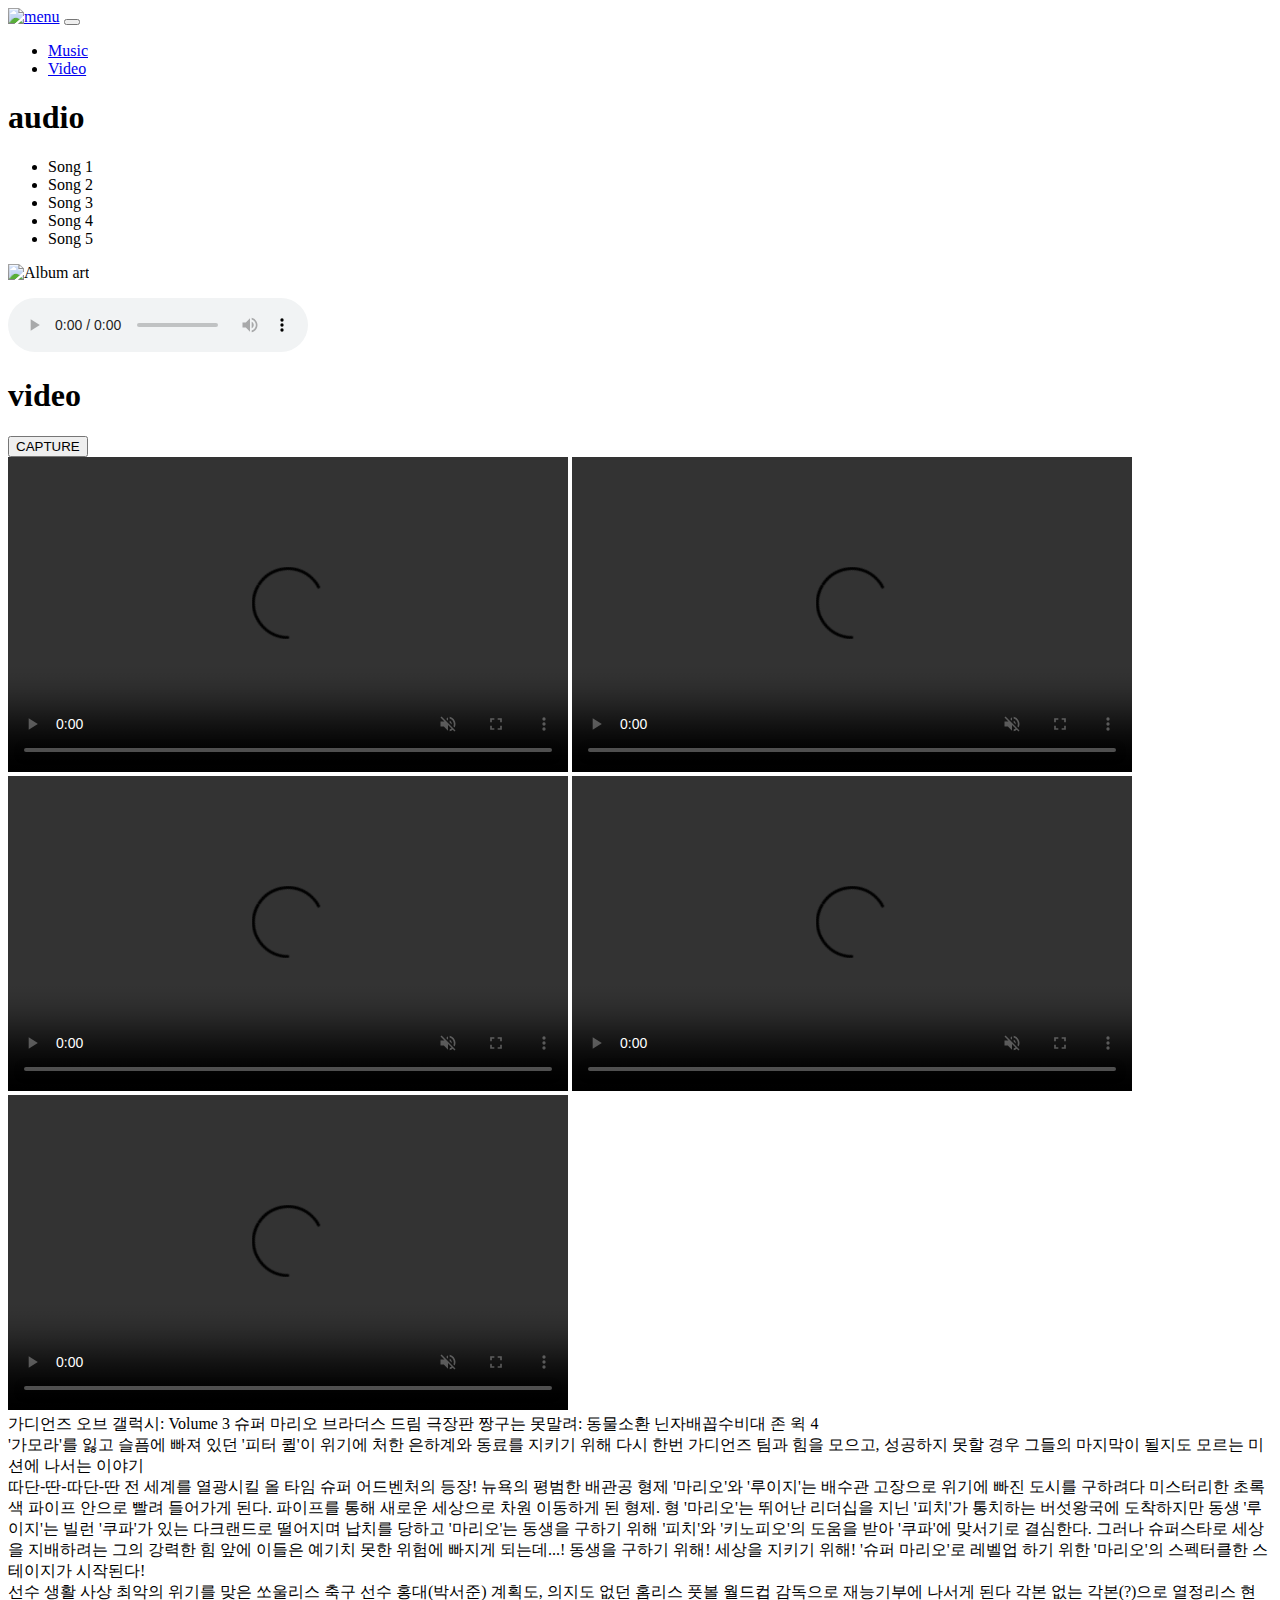
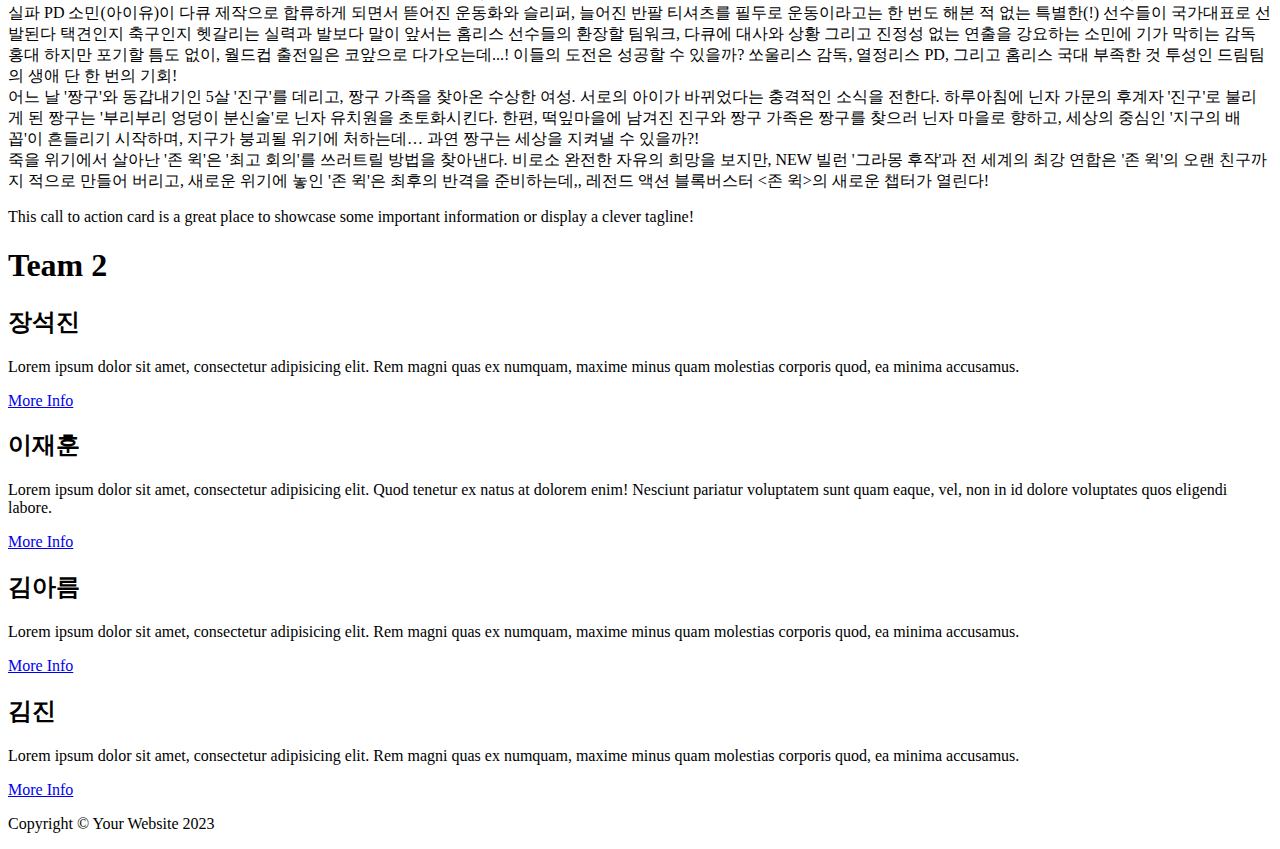
==== commit d216fc02: "캡처추가" ====
--- a/src/main/webapp/Team2.html
+++ b/src/main/webapp/Team2.html
@@ -65,35 +65,31 @@
 		<section id="section3" class="off">
 			<h1>video</h1>
 			<div>
+			<button id="captureButton">CAPTURE</button>
 				<div class="video-container">
 					<!--영화 예고편-->
 					<div>
-						<div class="mainVideo">
-							<iframe id="video1" class="videos on" width="" height="315"
-								src="https://www.youtube.com/embed/XyHr-s3MfCQ?autoplay=1&mute=1"
-								title="YouTube video player" frameborder="0"
-								allow="accelerometer; autoplay; clipboard-write; encrypted-media; gyroscope; picture-in-picture; web-share"
-								allowfullscreen></iframe>
-							<iframe id="video2" class="videos off" width="560" height="315"
-								src="https://www.youtube.com/embed/4jhz2NU-24Q?autoplay=1&mute=1"
-								title="YouTube video player" frameborder="0"
-								allow="accelerometer; autoplay; clipboard-write; encrypted-media; gyroscope; picture-in-picture; web-share"
-								allowfullscreen></iframe>
-							<iframe id="video3" class="videos off" width="560" height="315"
-								src="https://www.youtube.com/embed/7pB7DPBqqvk?autoplay=1&mute=1"
-								title="YouTube video player" frameborder="0"
-								allow="accelerometer; autoplay; clipboard-write; encrypted-media; gyroscope; picture-in-picture; web-share"
-								allowfullscreen></iframe>
-							<iframe id="video4" class="videos off" width="560" height="315"
-								src="https://www.youtube.com/embed/p5tOU3f4O6E?autoplay=1&mute=1"
-								title="YouTube video player" frameborder="0"
-								allow="accelerometer; autoplay; clipboard-write; encrypted-media; gyroscope; picture-in-picture; web-share"
-								allowfullscreen></iframe>
-							<iframe id="video5" class="videos off" width="560" height="315"
-								src="https://www.youtube.com/embed/jsu9KYYG3og?autoplay=1&mute=1"
-								title="YouTube video player" frameborder="0"
-								allow="accelerometer; autoplay; clipboard-write; encrypted-media; gyroscope; picture-in-picture; web-share"
-								allowfullscreen></iframe>
+						<div class="mainVideo" id="captureVideo">
+							<video id="video1" class="videos on" width="560" height="315"
+								controls autoplay muted>
+								<source src="/resources/video/video1.mp4" type="video/mp4">
+							</video>
+							<video id="video2" class="videos off" width="560" height="315"
+								controls autoplay muted>
+								<source src="/resources/video/video2.mp4" type="video/mp4">
+							</video>
+							<video id="video3" class="videos off" width="560" height="315"
+								controls autoplay muted>
+								<source src="/resources/video/video3.mp4" type="video/mp4">
+							</video>
+							<video id="video4" class="videos off" width="560" height="315"
+								controls autoplay muted>
+								<source src="/resources/video/video4.mp4" type="video/mp4">
+							</video>
+							<video id="video5" class="videos off" width="560" height="315"
+								controls autoplay muted>
+								<source src="/resources/video/video5.mp4" type="video/mp4">
+							</video>
 						</div>
 					</div>
 					<div>
@@ -105,7 +101,9 @@
 								닌자배꼽수비대</a> <a onclick="togglevideo(4)" class="off">존 윅 4</a>
 						</div>
 					</div>
-				</div>
+					
+				</div>
+				
 			</div>
 			<!--영화 줄거리-->
 			<div class="video-detail">
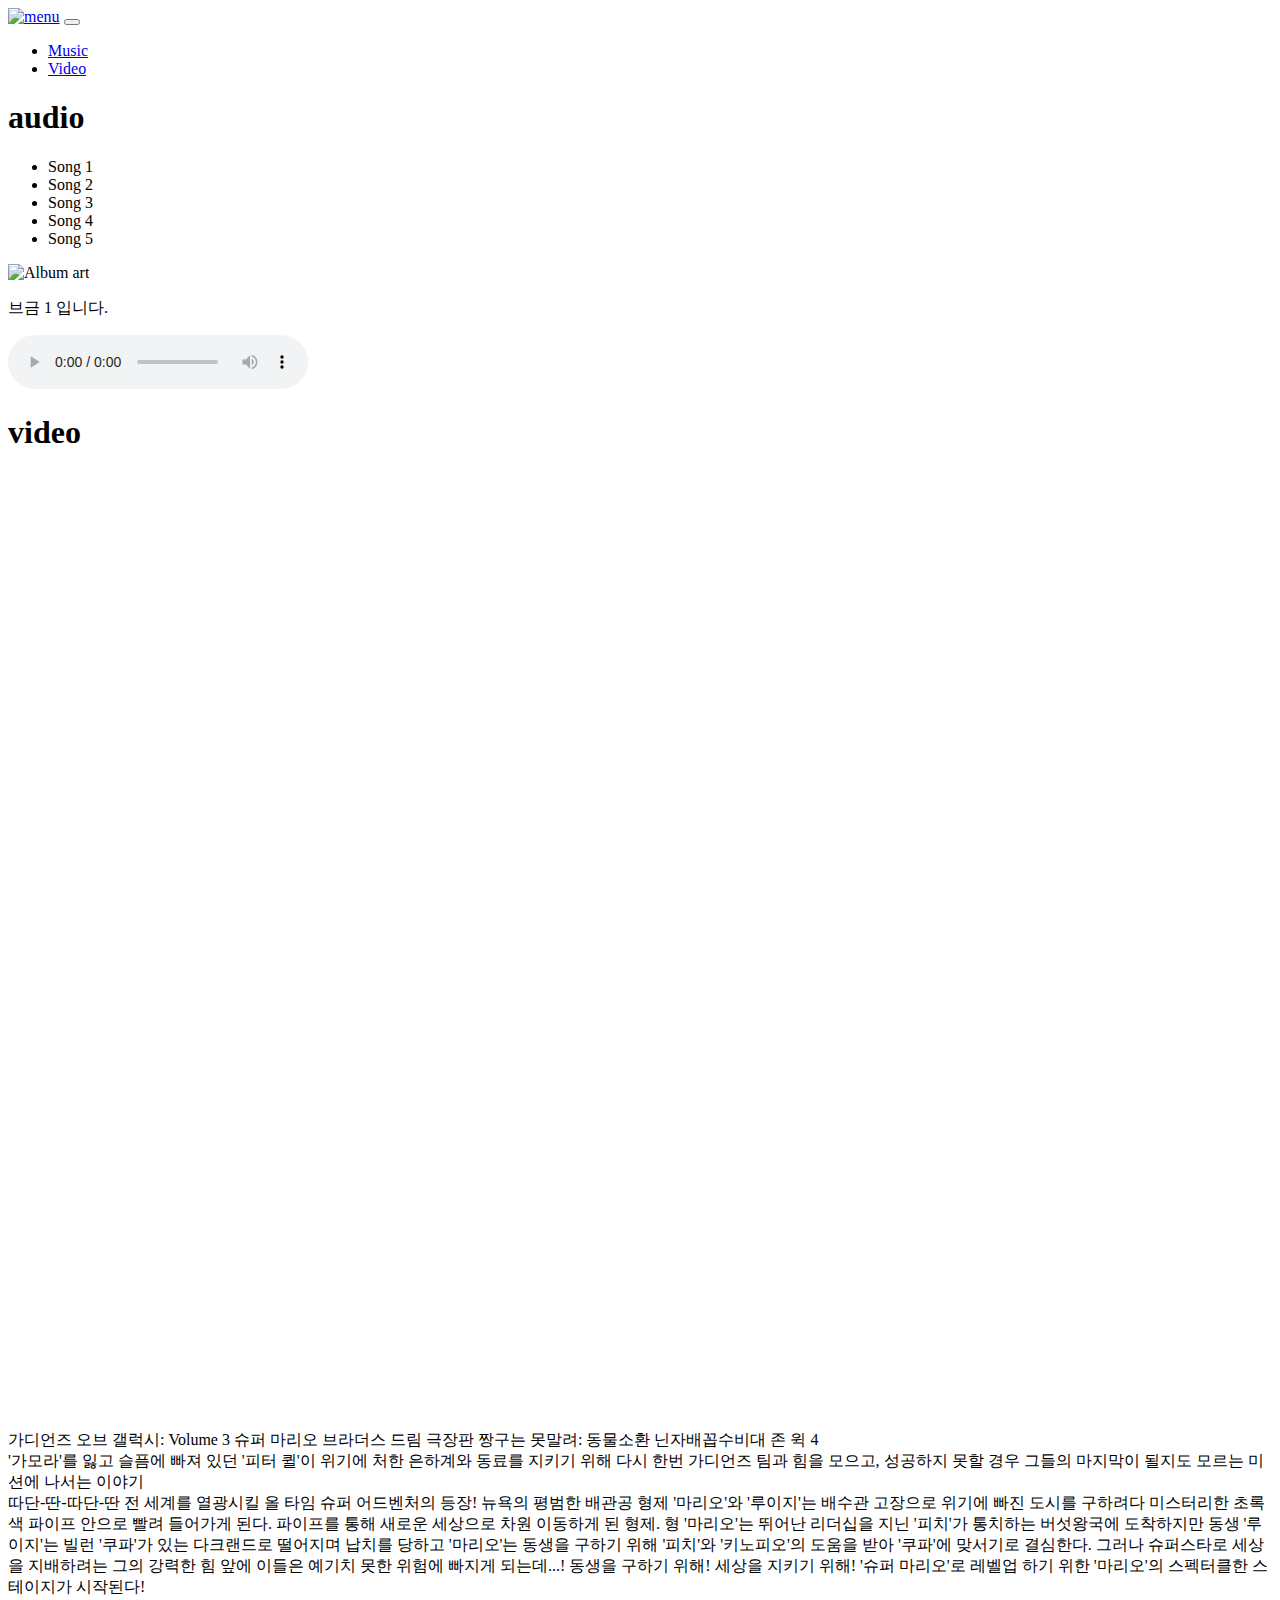
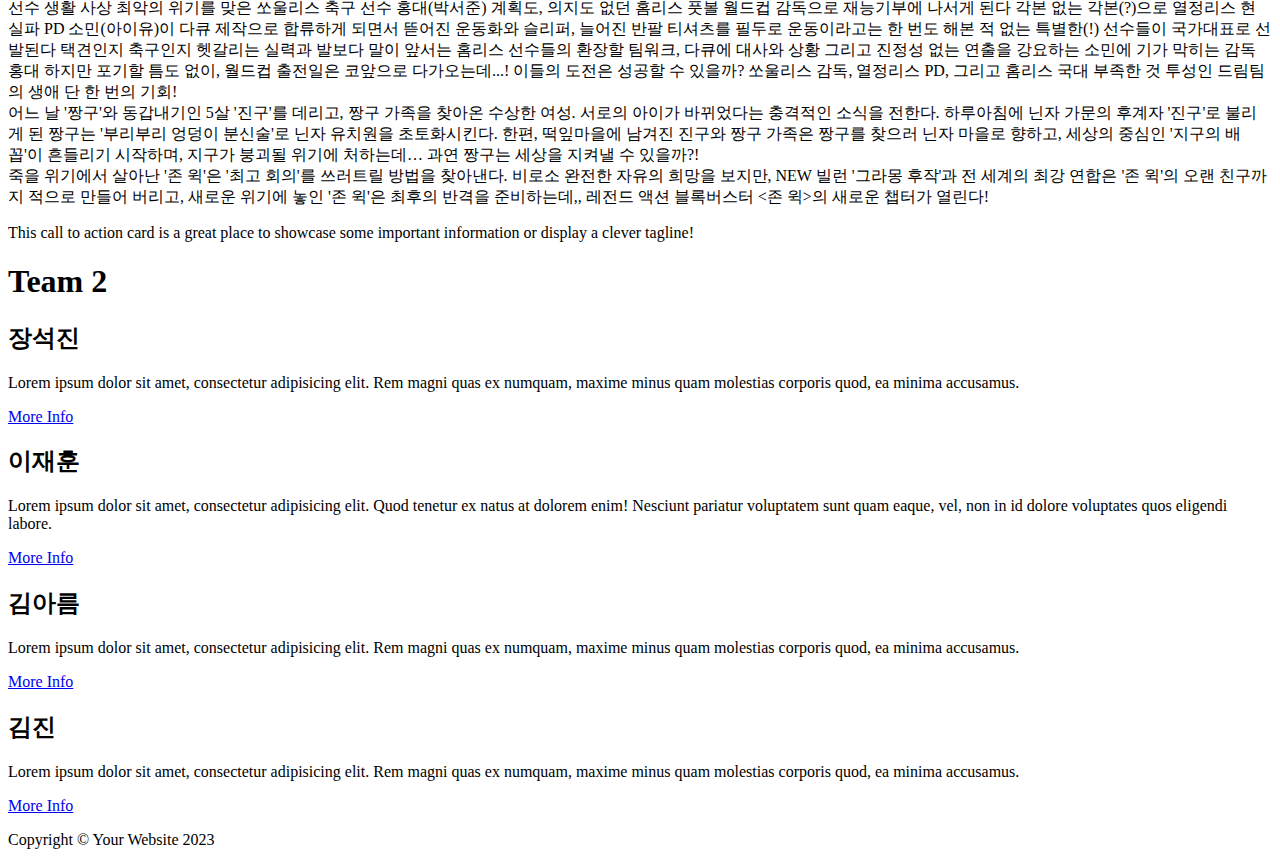
==== commit 5f42048f: "Modified: first text 추가 on Team2.html" ====
--- a/src/main/webapp/Team2.html
+++ b/src/main/webapp/Team2.html
@@ -57,7 +57,7 @@
 
 				<div id="song-info-container">
 					<img id="album-art" src="/resources/img/album1.jpg" alt="Album art" />
-					<p id="song-info"></p>
+					<p id="song-info">브금 1 입니다.</p>
 				</div>
 				<audio id="audio-player" autoplay controls></audio>
 			</div>
@@ -65,31 +65,35 @@
 		<section id="section3" class="off">
 			<h1>video</h1>
 			<div>
-			<button id="captureButton">CAPTURE</button>
 				<div class="video-container">
 					<!--영화 예고편-->
 					<div>
-						<div class="mainVideo" id="captureVideo">
-							<video id="video1" class="videos on" width="560" height="315"
-								controls autoplay muted>
-								<source src="/resources/video/video1.mp4" type="video/mp4">
-							</video>
-							<video id="video2" class="videos off" width="560" height="315"
-								controls autoplay muted>
-								<source src="/resources/video/video2.mp4" type="video/mp4">
-							</video>
-							<video id="video3" class="videos off" width="560" height="315"
-								controls autoplay muted>
-								<source src="/resources/video/video3.mp4" type="video/mp4">
-							</video>
-							<video id="video4" class="videos off" width="560" height="315"
-								controls autoplay muted>
-								<source src="/resources/video/video4.mp4" type="video/mp4">
-							</video>
-							<video id="video5" class="videos off" width="560" height="315"
-								controls autoplay muted>
-								<source src="/resources/video/video5.mp4" type="video/mp4">
-							</video>
+						<div class="mainVideo">
+							<iframe id="video1" class="videos on" width="" height="315"
+								src="https://www.youtube.com/embed/XyHr-s3MfCQ?autoplay=1&mute=1"
+								title="YouTube video player" frameborder="0"
+								allow="accelerometer; autoplay; clipboard-write; encrypted-media; gyroscope; picture-in-picture; web-share"
+								allowfullscreen></iframe>
+							<iframe id="video2" class="videos off" width="560" height="315"
+								src="https://www.youtube.com/embed/4jhz2NU-24Q?autoplay=1&mute=1"
+								title="YouTube video player" frameborder="0"
+								allow="accelerometer; autoplay; clipboard-write; encrypted-media; gyroscope; picture-in-picture; web-share"
+								allowfullscreen></iframe>
+							<iframe id="video3" class="videos off" width="560" height="315"
+								src="https://www.youtube.com/embed/7pB7DPBqqvk?autoplay=1&mute=1"
+								title="YouTube video player" frameborder="0"
+								allow="accelerometer; autoplay; clipboard-write; encrypted-media; gyroscope; picture-in-picture; web-share"
+								allowfullscreen></iframe>
+							<iframe id="video4" class="videos off" width="560" height="315"
+								src="https://www.youtube.com/embed/p5tOU3f4O6E?autoplay=1&mute=1"
+								title="YouTube video player" frameborder="0"
+								allow="accelerometer; autoplay; clipboard-write; encrypted-media; gyroscope; picture-in-picture; web-share"
+								allowfullscreen></iframe>
+							<iframe id="video5" class="videos off" width="560" height="315"
+								src="https://www.youtube.com/embed/jsu9KYYG3og?autoplay=1&mute=1"
+								title="YouTube video player" frameborder="0"
+								allow="accelerometer; autoplay; clipboard-write; encrypted-media; gyroscope; picture-in-picture; web-share"
+								allowfullscreen></iframe>
 						</div>
 					</div>
 					<div>
@@ -101,9 +105,7 @@
 								닌자배꼽수비대</a> <a onclick="togglevideo(4)" class="off">존 윅 4</a>
 						</div>
 					</div>
-					
-				</div>
-				
+				</div>
 			</div>
 			<!--영화 줄거리-->
 			<div class="video-detail">
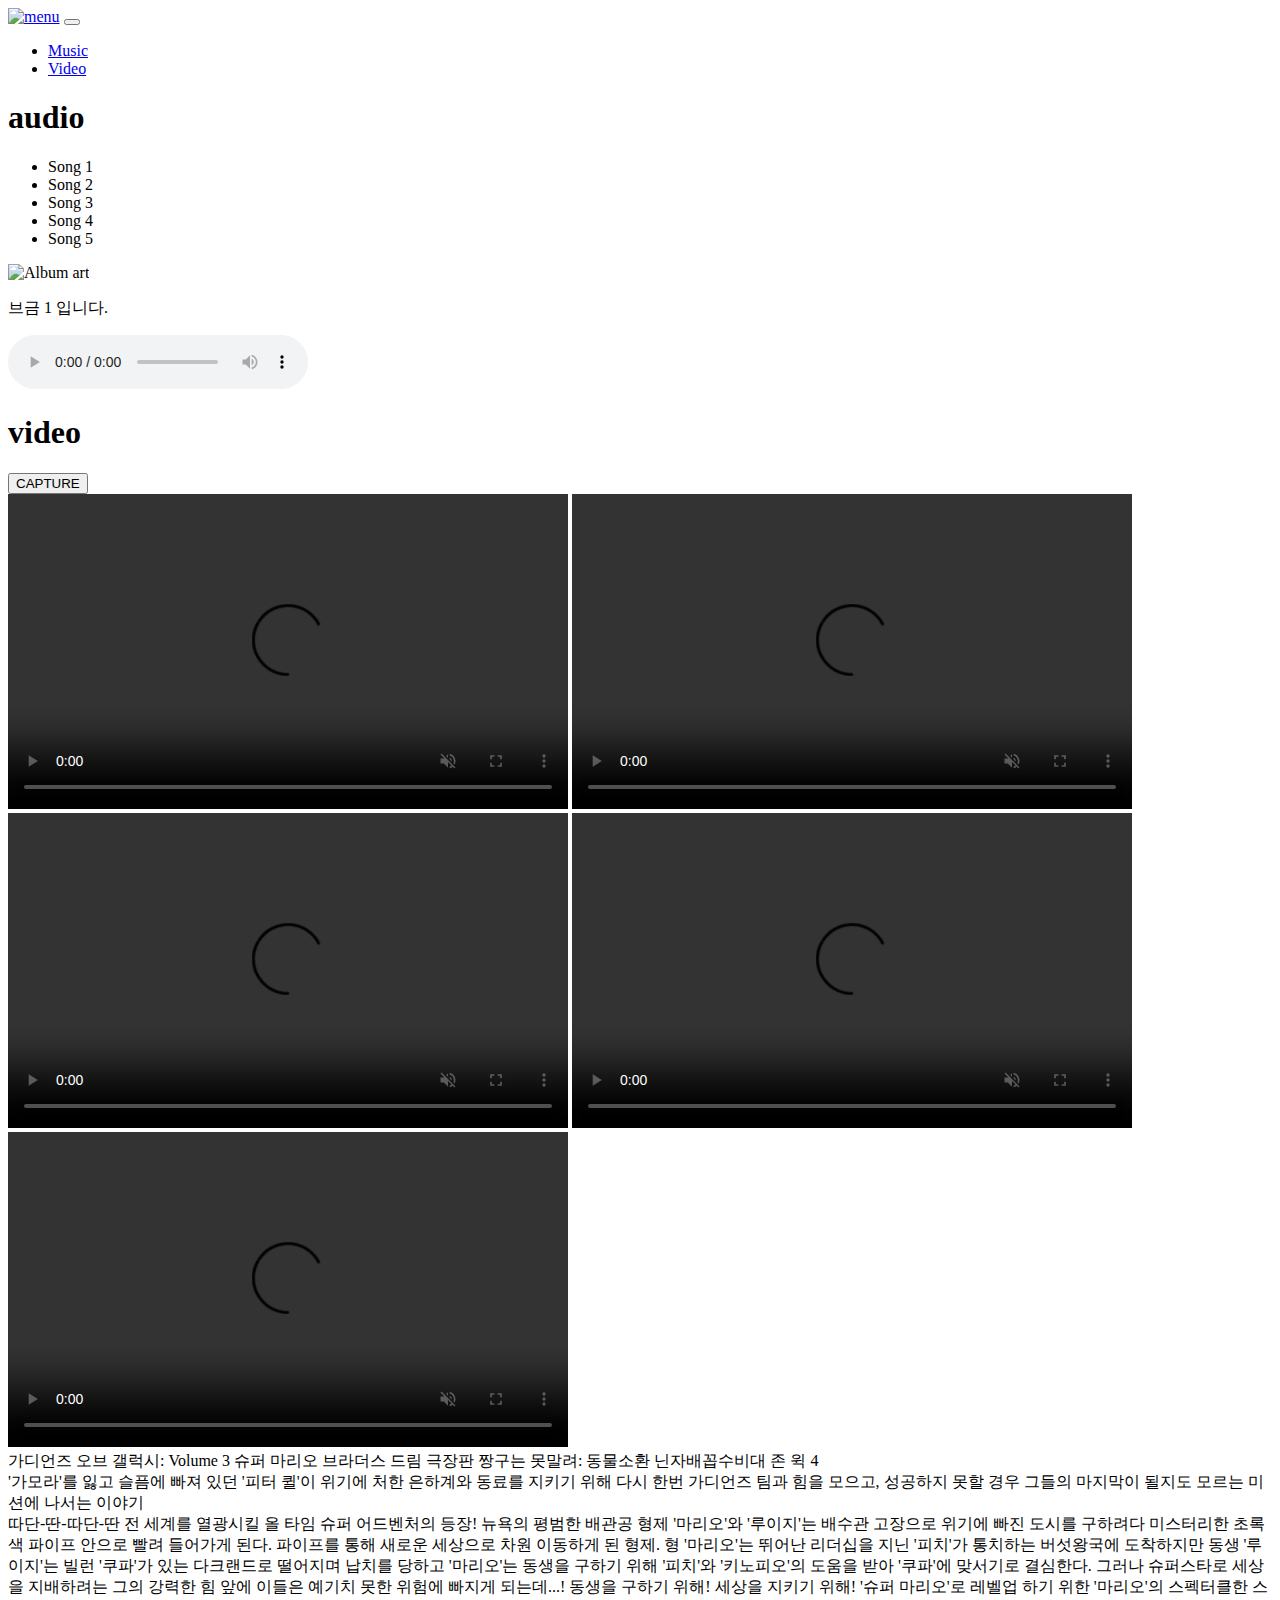
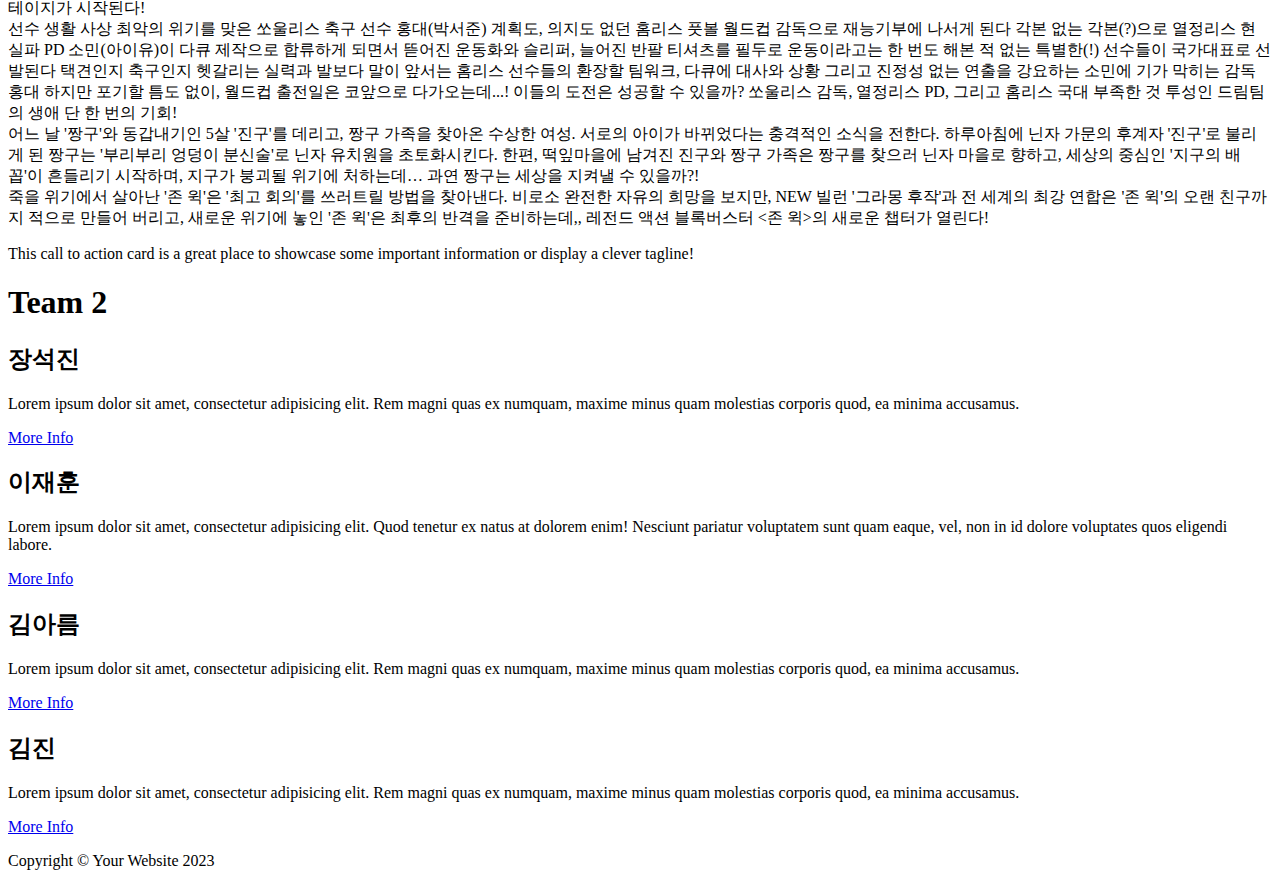
==== commit 88c5aba6: "Fix: Merge conflict" ====
--- a/src/main/webapp/Team2.html
+++ b/src/main/webapp/Team2.html
@@ -65,35 +65,31 @@
 		<section id="section3" class="off">
 			<h1>video</h1>
 			<div>
+			<button id="captureButton">CAPTURE</button>
 				<div class="video-container">
 					<!--영화 예고편-->
 					<div>
-						<div class="mainVideo">
-							<iframe id="video1" class="videos on" width="" height="315"
-								src="https://www.youtube.com/embed/XyHr-s3MfCQ?autoplay=1&mute=1"
-								title="YouTube video player" frameborder="0"
-								allow="accelerometer; autoplay; clipboard-write; encrypted-media; gyroscope; picture-in-picture; web-share"
-								allowfullscreen></iframe>
-							<iframe id="video2" class="videos off" width="560" height="315"
-								src="https://www.youtube.com/embed/4jhz2NU-24Q?autoplay=1&mute=1"
-								title="YouTube video player" frameborder="0"
-								allow="accelerometer; autoplay; clipboard-write; encrypted-media; gyroscope; picture-in-picture; web-share"
-								allowfullscreen></iframe>
-							<iframe id="video3" class="videos off" width="560" height="315"
-								src="https://www.youtube.com/embed/7pB7DPBqqvk?autoplay=1&mute=1"
-								title="YouTube video player" frameborder="0"
-								allow="accelerometer; autoplay; clipboard-write; encrypted-media; gyroscope; picture-in-picture; web-share"
-								allowfullscreen></iframe>
-							<iframe id="video4" class="videos off" width="560" height="315"
-								src="https://www.youtube.com/embed/p5tOU3f4O6E?autoplay=1&mute=1"
-								title="YouTube video player" frameborder="0"
-								allow="accelerometer; autoplay; clipboard-write; encrypted-media; gyroscope; picture-in-picture; web-share"
-								allowfullscreen></iframe>
-							<iframe id="video5" class="videos off" width="560" height="315"
-								src="https://www.youtube.com/embed/jsu9KYYG3og?autoplay=1&mute=1"
-								title="YouTube video player" frameborder="0"
-								allow="accelerometer; autoplay; clipboard-write; encrypted-media; gyroscope; picture-in-picture; web-share"
-								allowfullscreen></iframe>
+						<div class="mainVideo" id="captureVideo">
+							<video id="video1" class="videos on" width="560" height="315"
+								controls autoplay muted>
+								<source src="/resources/video/video1.mp4" type="video/mp4">
+							</video>
+							<video id="video2" class="videos off" width="560" height="315"
+								controls autoplay muted>
+								<source src="/resources/video/video2.mp4" type="video/mp4">
+							</video>
+							<video id="video3" class="videos off" width="560" height="315"
+								controls autoplay muted>
+								<source src="/resources/video/video3.mp4" type="video/mp4">
+							</video>
+							<video id="video4" class="videos off" width="560" height="315"
+								controls autoplay muted>
+								<source src="/resources/video/video4.mp4" type="video/mp4">
+							</video>
+							<video id="video5" class="videos off" width="560" height="315"
+								controls autoplay muted>
+								<source src="/resources/video/video5.mp4" type="video/mp4">
+							</video>
 						</div>
 					</div>
 					<div>
@@ -105,7 +101,9 @@
 								닌자배꼽수비대</a> <a onclick="togglevideo(4)" class="off">존 윅 4</a>
 						</div>
 					</div>
-				</div>
+					
+				</div>
+				
 			</div>
 			<!--영화 줄거리-->
 			<div class="video-detail">
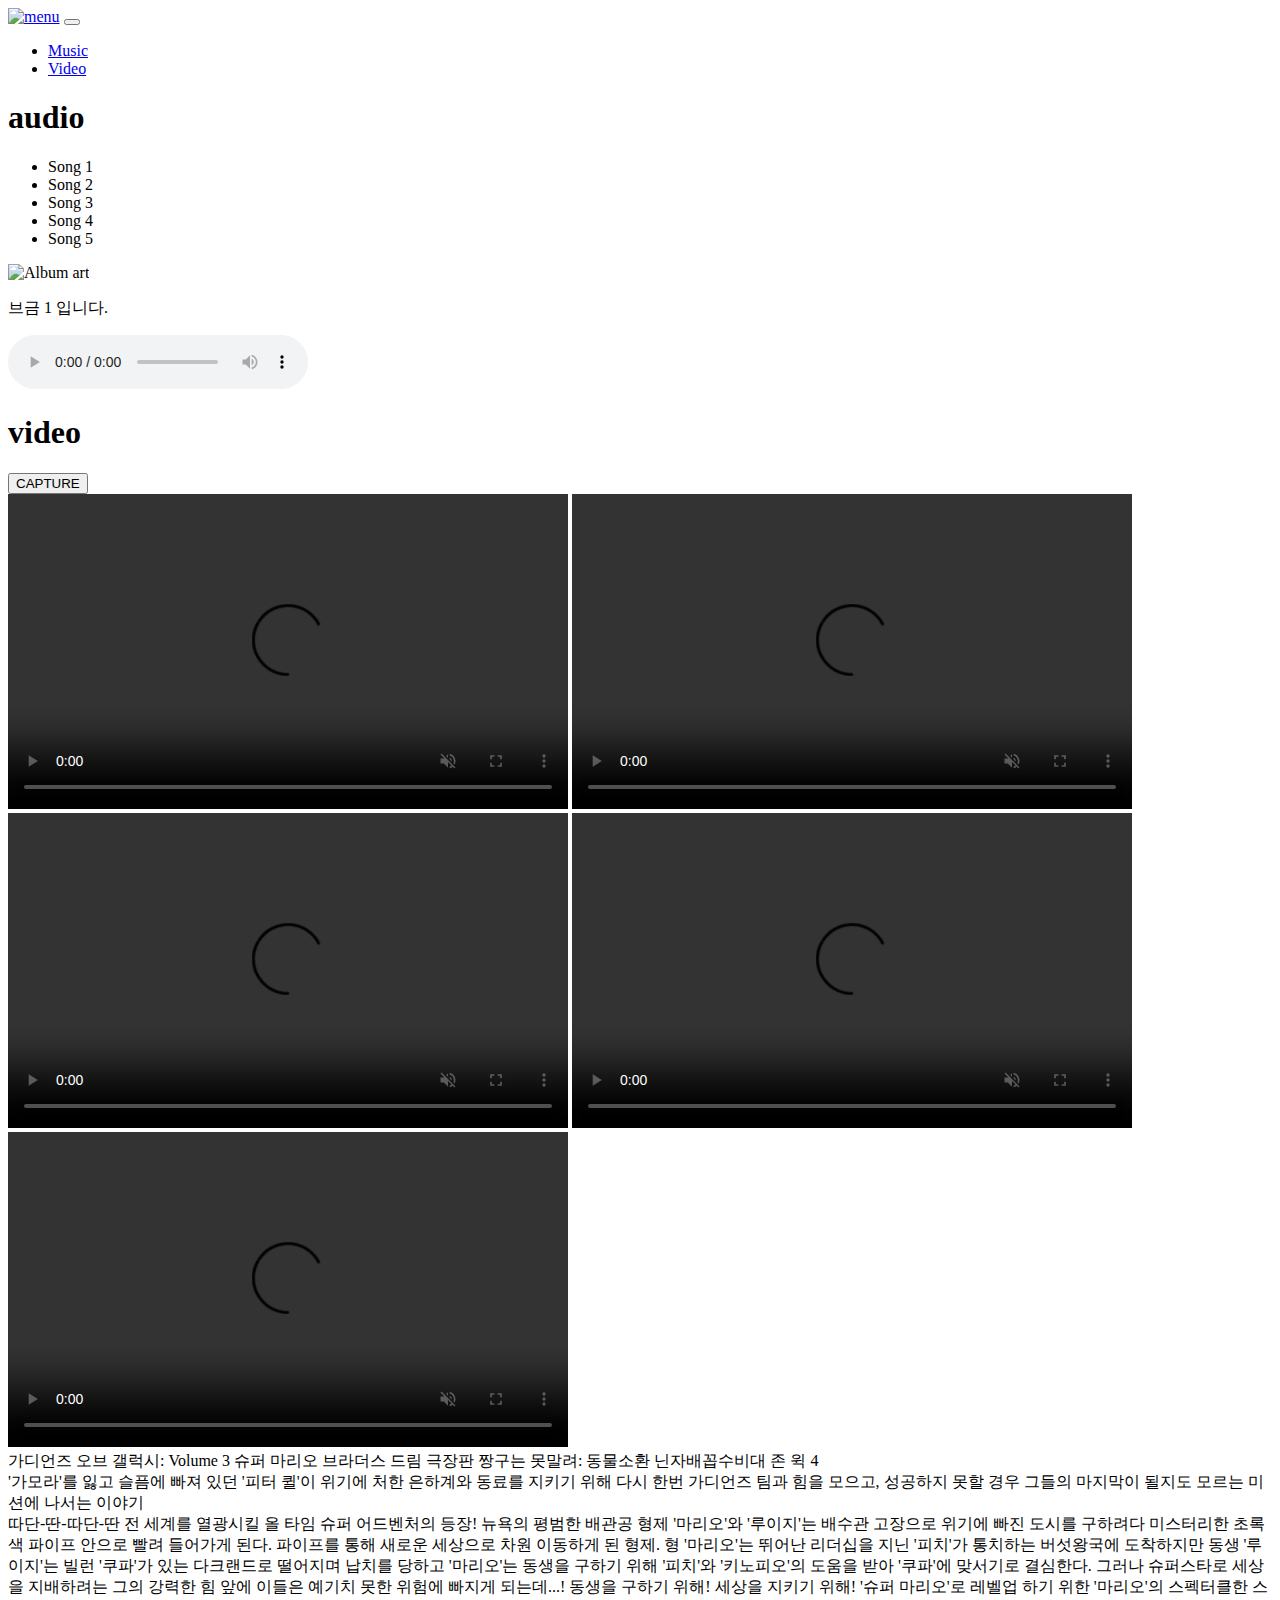
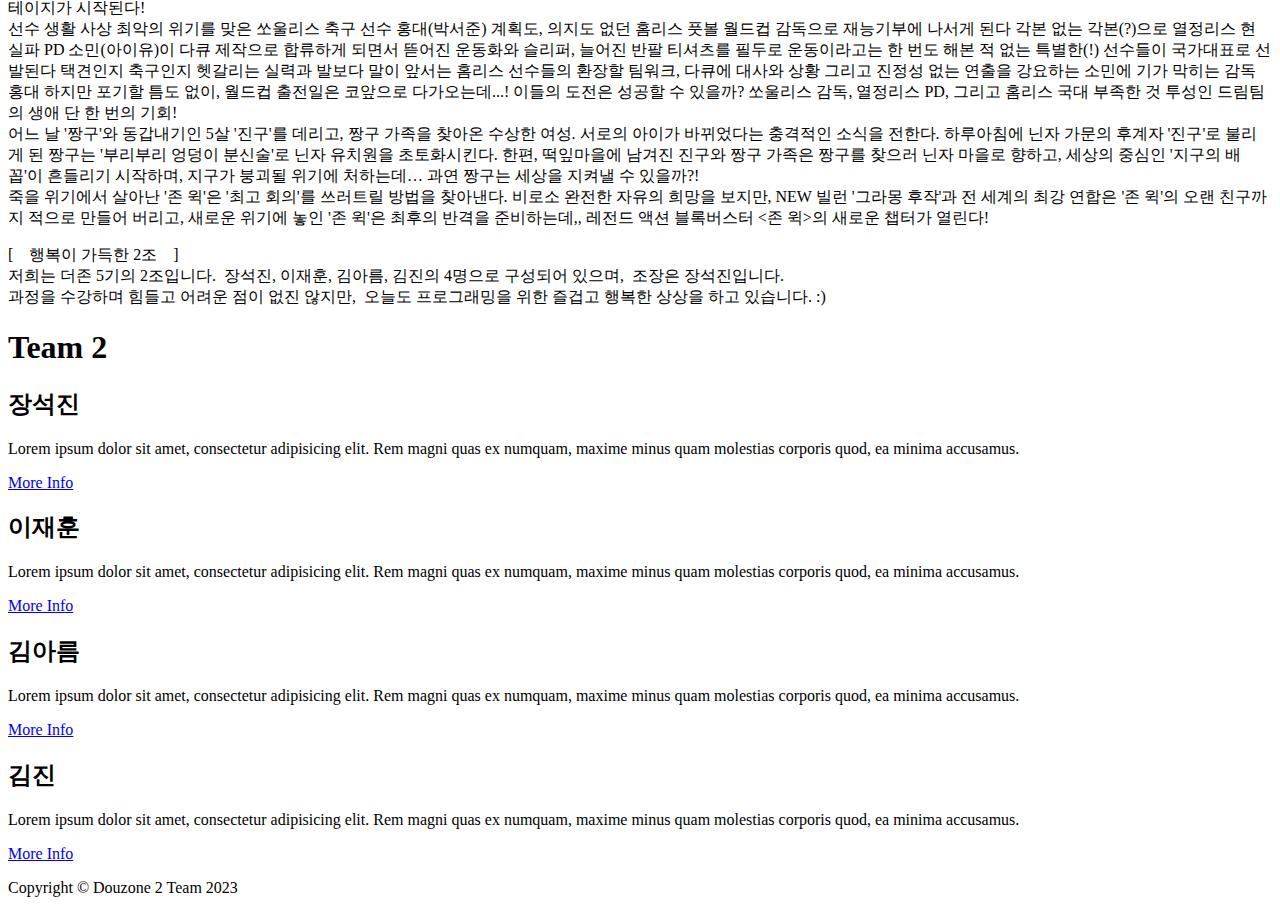
==== commit ff0cdedf: "Modified: main page styles" ====
--- a/src/main/webapp/Team2.html
+++ b/src/main/webapp/Team2.html
@@ -138,16 +138,16 @@
 		<!-- Call to Action-->
 		<div class="card text-white bg-secondary my-5 py-4 text-center">
 			<div class="card-body">
-				<p class="text-white m-0">This call to action card is a great
-					place to showcase some important information or display a clever
-					tagline!</p>
+				<p class="text-white m-0">[&nbsp;&nbsp;&nbsp; 행복이 가득한 2조 &nbsp;&nbsp;&nbsp;]<br>
+					저희는 더존 5기의 2조입니다.&nbsp; 장석진, 이재훈, 김아름, 김진의 4명으로 구성되어 있으며,&nbsp; 조장은 장석진입니다.<br>
+					과정을 수강하며 힘들고 어려운 점이 없진 않지만,&nbsp; 오늘도 프로그래밍을 위한 즐겁고 행복한 상상을 하고 있습니다. :)</p>
 			</div>
 		</div>
 		<!-- Content Row-->
 		<h1 class="card-header">Team 2</h1>
 		<div class="row gx-4 gx-lg-5 cardlist">
 			<div class="col-md-4 mb-5">
-				<div class="card h-100">
+				<div class="card card-area">
 					<div class="card-body">
 						<h2 class="card-title">장석진</h2>
 						<p class="card-text">Lorem ipsum dolor sit amet, consectetur
@@ -160,13 +160,12 @@
 				</div>
 			</div>
 			<div class="col-md-4 mb-5">
-				<div class="card h-100">
+				<div class="card card-area">
 					<div class="card-body">
 						<h2 class="card-title">이재훈</h2>
 						<p class="card-text">Lorem ipsum dolor sit amet, consectetur
-							adipisicing elit. Quod tenetur ex natus at dolorem enim! Nesciunt
-							pariatur voluptatem sunt quam eaque, vel, non in id dolore
-							voluptates quos eligendi labore.</p>
+							adipisicing elit. Rem magni quas ex numquam, maxime minus quam
+							molestias corporis quod, ea minima accusamus.</p>
 					</div>
 					<div class="card-footer">
 						<a class="btn btn-primary btn-sm" href="/profilePage/Lee.html">More Info</a>
@@ -174,7 +173,7 @@
 				</div>
 			</div>
 			<div class="col-md-4 mb-5">
-				<div class="card h-100">
+				<div class="card card-area">
 					<div class="card-body">
 						<h2 class="card-title">김아름</h2>
 						<p class="card-text">Lorem ipsum dolor sit amet, consectetur
@@ -187,7 +186,7 @@
 				</div>
 			</div>
 			<div class="col-md-4 mb-5">
-				<div class="card h-100">
+				<div class="card card-area">
 					<div class="card-body">
 						<h2 class="card-title">김진</h2>
 						<p class="card-text">Lorem ipsum dolor sit amet, consectetur
@@ -204,8 +203,7 @@
 	<!-- Footer-->
 	<footer class="py-5 bg-dark">
 		<div class="container px-4 px-lg-5">
-			<p class="m-0 text-center text-white">Copyright &copy; Your
-				Website 2023</p>
+			<p class="m-0 text-center text-white">Copyright &copy; Douzone 2 Team 2023</p>
 		</div>
 	</footer>
 	<!-- Bootstrap core JS-->
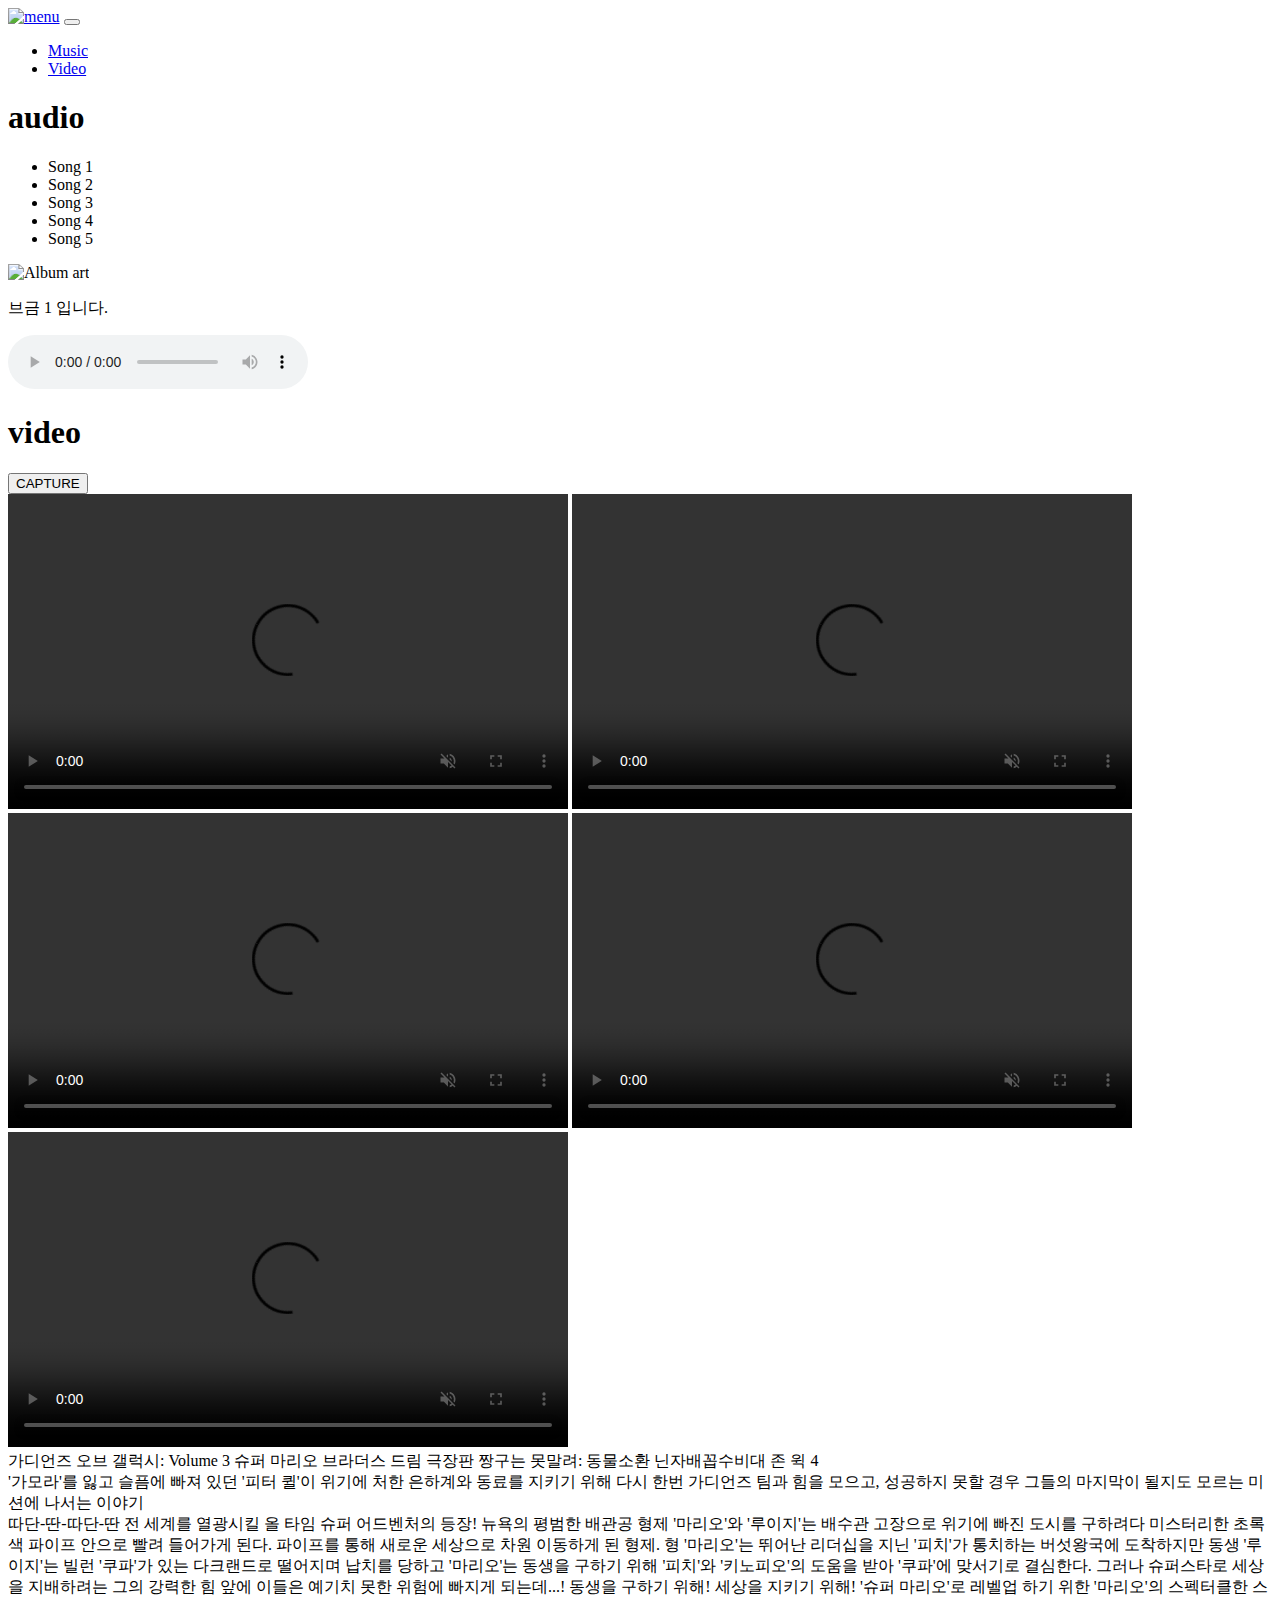
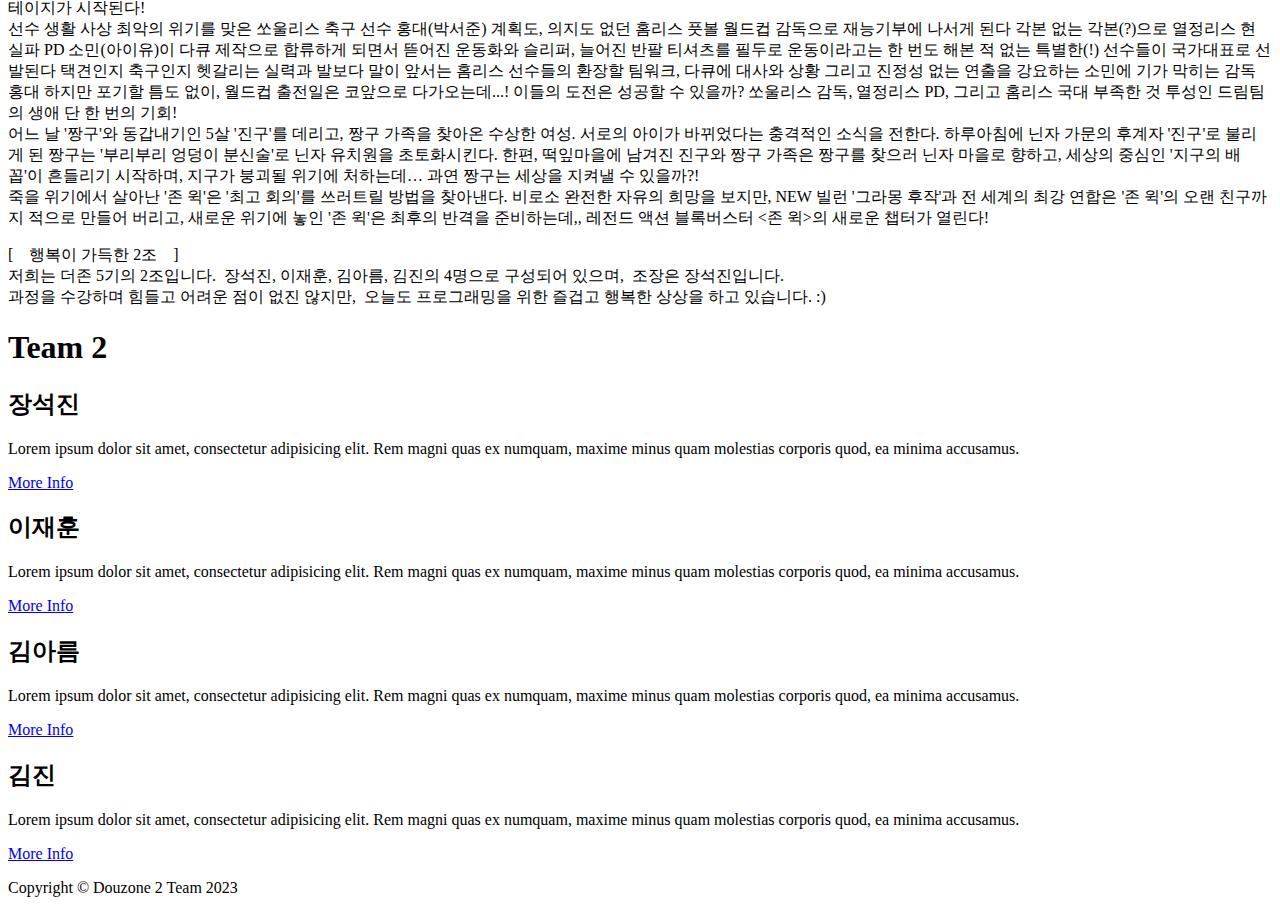
==== commit 52b0a78d: "Modified: style" ====
--- a/src/main/webapp/Team2.html
+++ b/src/main/webapp/Team2.html
@@ -136,7 +136,7 @@
 			</div>
 		</section>
 		<!-- Call to Action-->
-		<div class="card text-white bg-secondary my-5 py-4 text-center">
+		<div class="card text-white bg-orange my-5 py-4 text-center">
 			<div class="card-body">
 				<p class="text-white m-0">[&nbsp;&nbsp;&nbsp; 행복이 가득한 2조 &nbsp;&nbsp;&nbsp;]<br>
 					저희는 더존 5기의 2조입니다.&nbsp; 장석진, 이재훈, 김아름, 김진의 4명으로 구성되어 있으며,&nbsp; 조장은 장석진입니다.<br>
